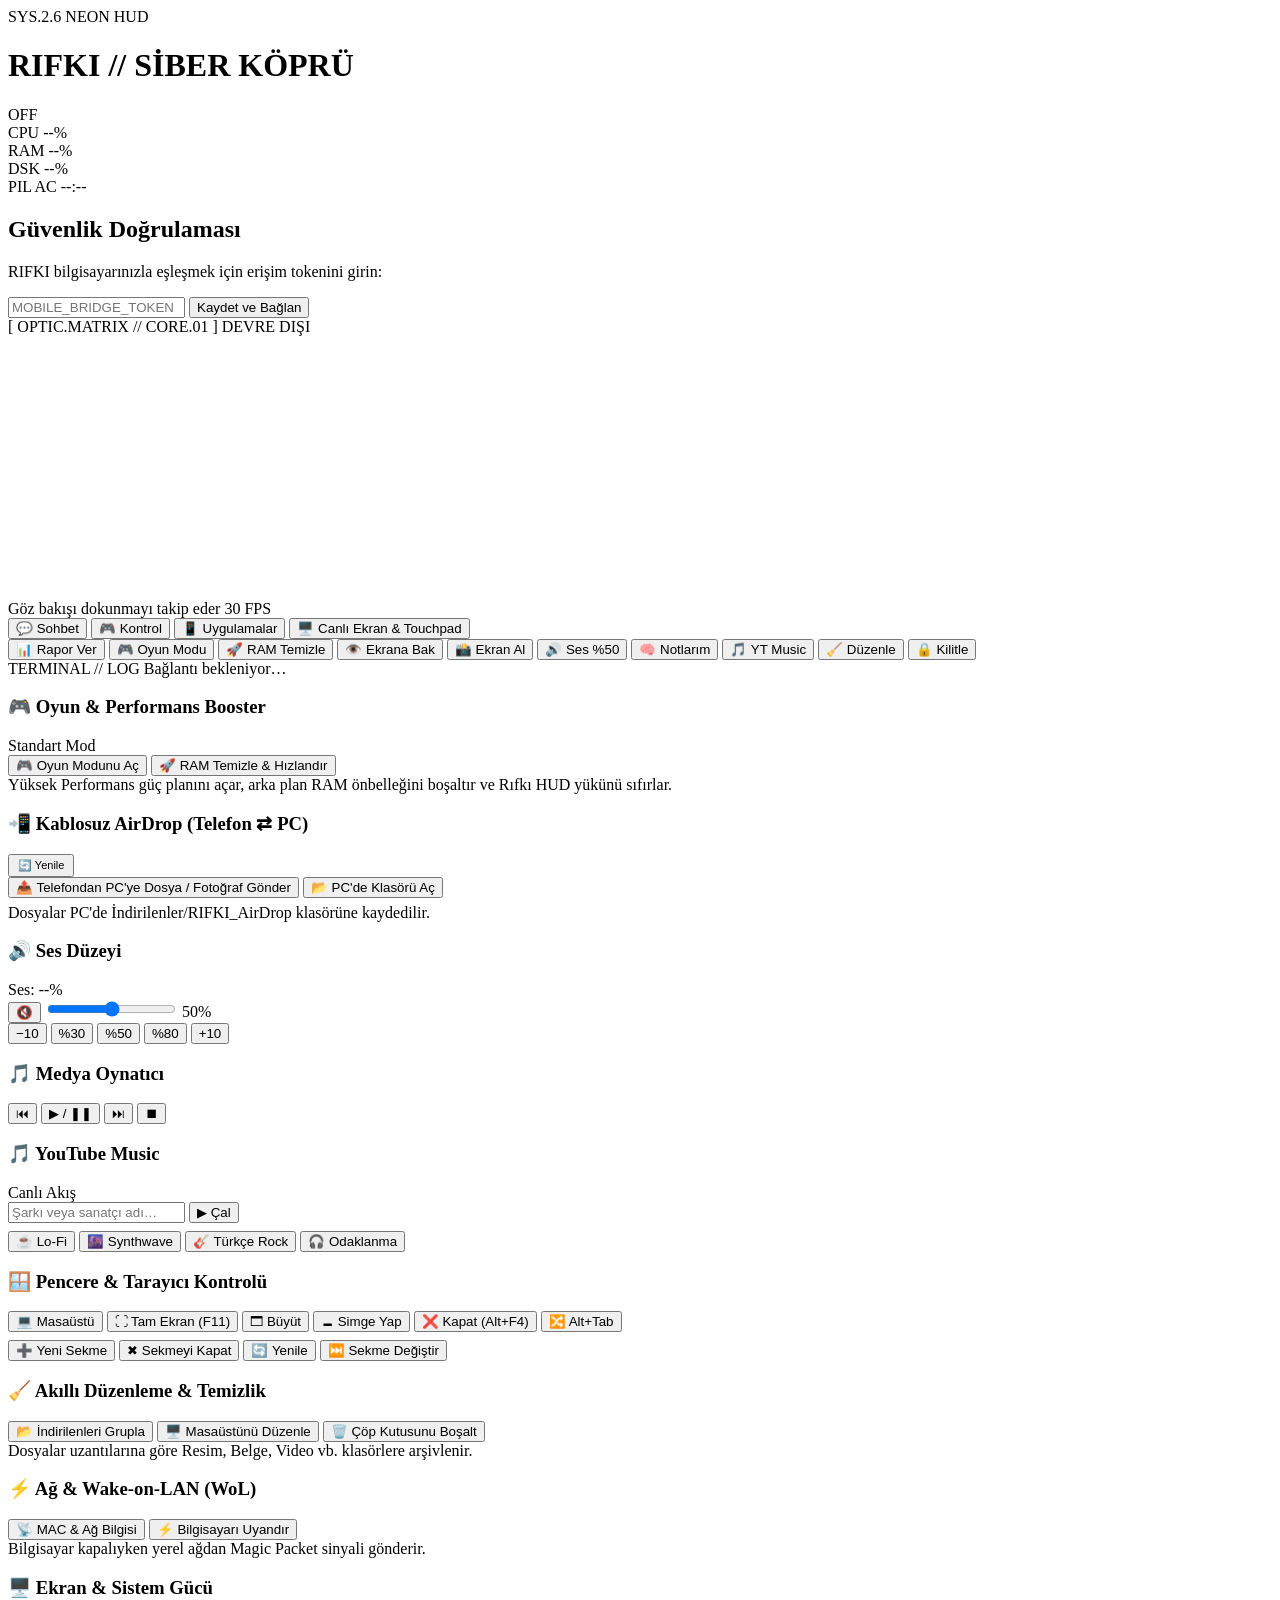
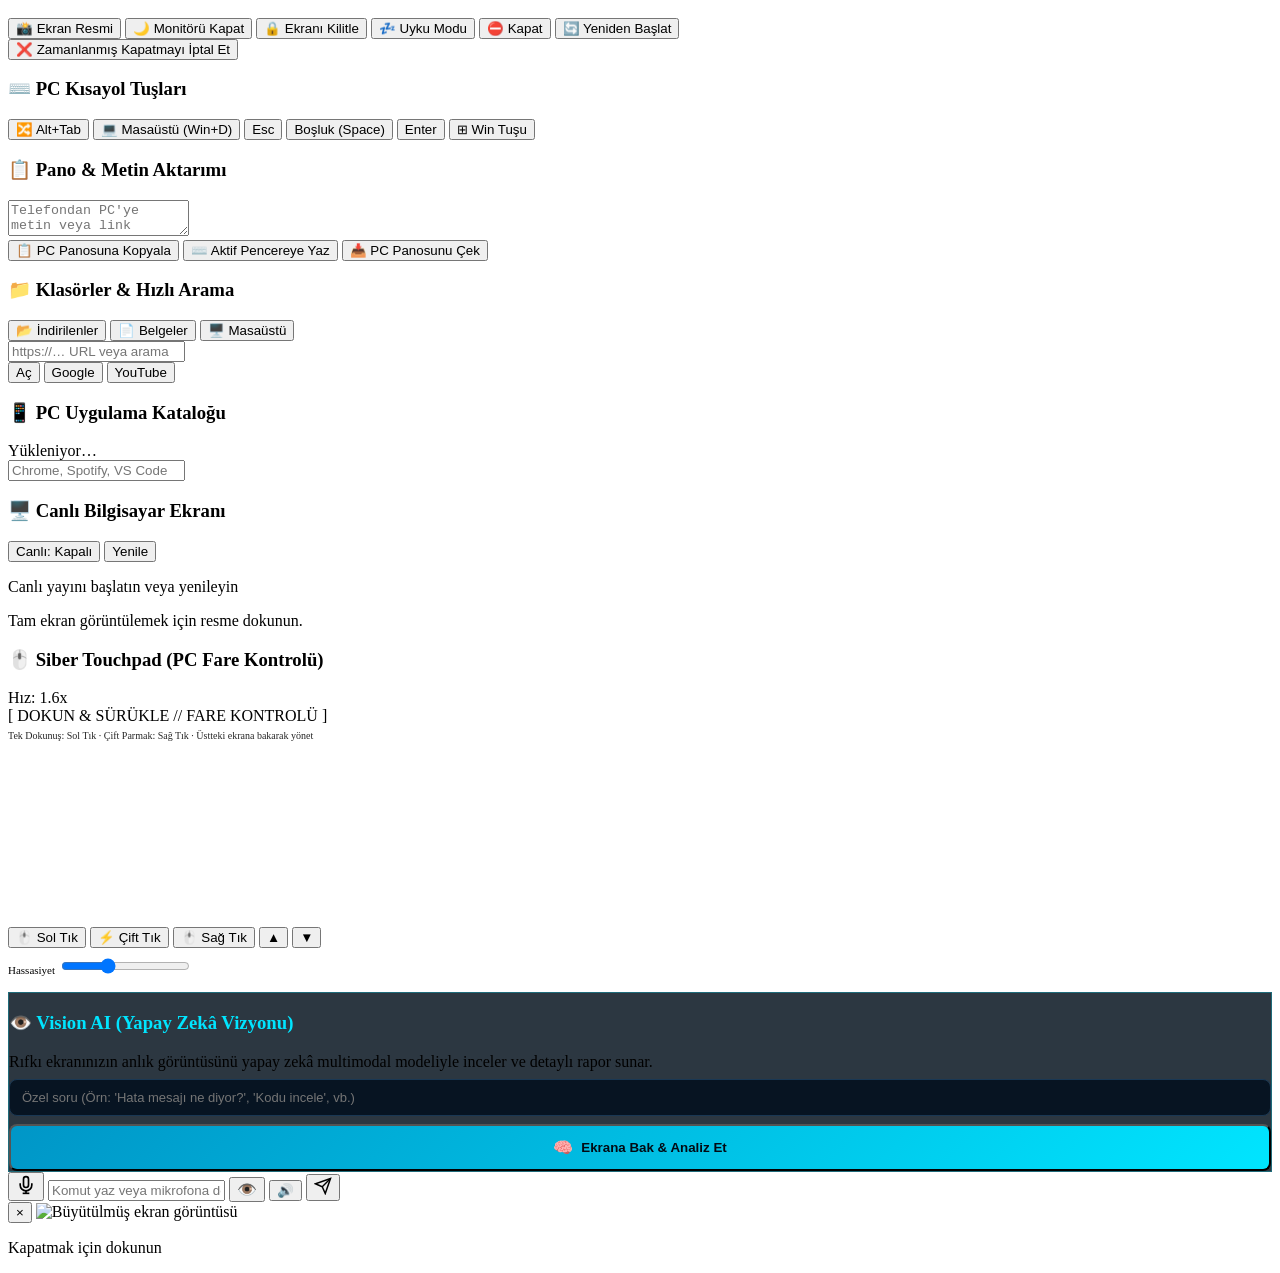
==== bridge/static/index.html @ a4fdba69 "feat(ui): smooth 60fps continuous ascii stream and integrate touchpad under live screen" ====
<!DOCTYPE html>
<html lang="tr">
<head>
  <meta charset="utf-8" />
  <meta name="viewport" content="width=device-width, initial-scale=1, viewport-fit=cover, maximum-scale=1, user-scalable=no" />
  <meta name="theme-color" content="#02060c" />
  <meta name="apple-mobile-web-app-capable" content="yes" />
  <meta name="apple-mobile-web-app-status-bar-style" content="black-translucent" />
  <title>RIFKI Siber Kokpit</title>
  <link rel="stylesheet" href="/static/style.css?v=2.6.0" />
</head>
<body>
  <!-- Top Cockpit Bar -->
  <header class="top-bar">
    <div class="brand">
      <div class="kicker-row">
        <span class="brand-tag">SYS.2.6</span>
        <span class="brand-sub">NEON HUD</span>
      </div>
      <h1 class="brand-title">RIFKI <span>// SİBER KÖPRÜ</span></h1>
    </div>
    <div class="header-right">
      <div id="badge" class="badge off">
        <span class="dot"></span>
        <span class="label">OFF</span>
      </div>
    </div>
  </header>

  <!-- Telemetry Ribbon -->
  <section class="telemetry-bar" id="telemetryBar" aria-label="Sistem Telemetrisi">
    <div class="telem-item" id="telemCpu">
      <span class="telem-label">CPU</span>
      <span class="telem-val" id="cpuVal">--%</span>
      <div class="meter-track"><div class="meter-fill" id="cpuBar" style="width: 0%"></div></div>
    </div>
    <div class="telem-item" id="telemRam">
      <span class="telem-label">RAM</span>
      <span class="telem-val" id="ramVal">--%</span>
      <div class="meter-track"><div class="meter-fill" id="ramBar" style="width: 0%"></div></div>
    </div>
    <div class="telem-item" id="telemDisk">
      <span class="telem-label">DSK</span>
      <span class="telem-val" id="diskVal">--%</span>
      <div class="meter-track"><div class="meter-fill" id="diskBar" style="width: 0%"></div></div>
    </div>
    <div class="telem-item telem-aux">
      <span class="telem-label" id="batLabel">PIL</span>
      <span class="telem-val" id="batVal">AC</span>
      <span class="telem-clock" id="clockVal">--:--</span>
    </div>
  </section>

  <!-- Auth Card (shown only if unauthenticated) -->
  <section id="auth" class="auth-card hidden">
    <div class="auth-box">
      <h2>Güvenlik Doğrulaması</h2>
      <p class="hint">RIFKI bilgisayarınızla eşleşmek için erişim tokenini girin:</p>
      <input id="token" type="password" autocomplete="off" placeholder="MOBILE_BRIDGE_TOKEN" />
      <button id="saveToken" type="button" class="btn-primary">Kaydet ve Bağlan</button>
    </div>
  </section>

  <!-- Interactive ASCII Cyber Eye Reactor -->
  <section class="eye-hero" id="eyeHero" aria-label="Siber Göz Reaktörü">
    <div class="eye-frame">
      <div class="corner-bracket tl"></div>
      <div class="corner-bracket tr"></div>
      <div class="corner-bracket bl"></div>
      <div class="corner-bracket br"></div>
      <div class="eye-header">
        <span class="eye-tag">[ OPTIC.MATRIX // CORE.01 ]</span>
        <span class="eye-status" id="eyeStatus">DEVRE DIŞI</span>
      </div>
      <div class="canvas-wrap">
        <canvas id="eyeCanvas" width="480" height="260"></canvas>
      </div>
      <div class="eye-footer">
        <span class="footer-hint">Göz bakışı dokunmayı takip eder</span>
        <span class="fps-tag" id="fpsTag">30 FPS</span>
      </div>
    </div>
  </section>

  <!-- Cockpit Deck Switcher (Tabs) -->
  <nav class="deck-tabs" role="tablist">
    <button type="button" class="tab active" data-tab="chatDeck" role="tab" aria-selected="true">
      <span class="tab-ico">💬</span> Sohbet
    </button>
    <button type="button" class="tab" data-tab="remoteDeck" role="tab" aria-selected="false">
      <span class="tab-ico">🎮</span> Kontrol
    </button>
    <button type="button" class="tab" data-tab="appsDeck" role="tab" aria-selected="false">
      <span class="tab-ico">📱</span> Uygulamalar
    </button>
    <button type="button" class="tab" data-tab="visionDeck" role="tab" aria-selected="false">
      <span class="tab-ico">🖥️</span> Canlı Ekran & Touchpad
    </button>
  </nav>

  <!-- Main Decks -->
  <main class="deck-content">
    <!-- TAB 1: SOHBET & TERMINAL -->
    <section id="chatDeck" class="deck-pane active" role="tabpanel">
      <!-- Quick Chips -->
      <div class="quick-chips">
        <button type="button" class="chip" data-cmd="durum raporu ver">📊 Rapor Ver</button>
        <button type="button" class="chip" data-cmd="oyun moduna geç">🎮 Oyun Modu</button>
        <button type="button" class="chip" data-cmd="ram temizle">🚀 RAM Temizle</button>
        <button type="button" class="chip" data-cmd="ekrana bak">👁️ Ekrana Bak</button>
        <button type="button" class="chip" data-cmd="ekran görüntüsü al">📸 Ekran Al</button>
        <button type="button" class="chip" data-cmd="sesi yüzde elli yap">🔊 Ses %50</button>
        <button type="button" class="chip" data-cmd="hafızandaki notları listele">🧠 Notlarım</button>
        <button type="button" class="chip" data-cmd="youtube music lofi hip hop çal">🎵 YT Music</button>
        <button type="button" class="chip" data-cmd="indirilenler klasörünü düzenle">🧹 Düzenle</button>
        <button type="button" class="chip" data-cmd="ekranı kilitle">🔒 Kilitle</button>
      </div>

      <div class="terminal-card">
        <div class="term-head">
          <span class="term-title">TERMINAL // LOG</span>
          <span class="status-line" id="meta">Bağlantı bekleniyor…</span>
        </div>
        <div id="log" class="log" aria-live="polite"></div>
      </div>
    </section>

    <!-- TAB 2: UZAKTAN KONTROL & DONANIM -->
    <section id="remoteDeck" class="deck-pane" role="tabpanel">
      <!-- Oyun & Performans Booster -->
      <div class="card" style="border-color: rgba(61, 255, 176, 0.35);">
        <div class="card-head">
          <h3>🎮 Oyun & Performans Booster</h3>
          <span class="pill" id="gameModePill">Standart Mod</span>
        </div>
        <div class="btn-row wrap">
          <button type="button" class="btn-sub primary" id="btnGameModeToggle">🎮 Oyun Modunu Aç</button>
          <button type="button" class="btn-sub" id="btnRamBoost">🚀 RAM Temizle & Hızlandır</button>
        </div>
        <div class="card-hint">Yüksek Performans güç planını açar, arka plan RAM önbelleğini boşaltır ve Rıfkı HUD yükünü sıfırlar.</div>
      </div>



      <!-- Kablosuz AirDrop (Telefon ⇄ PC Dosya Aktarımı) -->
      <div class="card">
        <div class="card-head">
          <h3>📲 Kablosuz AirDrop (Telefon ⇄ PC)</h3>
          <button type="button" class="btn-ghost" id="btnRefreshAirdrop" style="padding:3px 8px; font-size:11px;">🔄 Yenile</button>
        </div>
        <input type="file" id="airdropInput" multiple hidden />
        <div class="btn-row wrap">
          <button type="button" class="btn-sub primary" id="btnPickAirdrop">📤 Telefondan PC'ye Dosya / Fotoğraf Gönder</button>
          <button type="button" class="btn-sub" data-action="open_folder" data-param="folder:airdrop">📂 PC'de Klasörü Aç</button>
        </div>
        <div id="airdropStatus" class="card-hint" style="margin-top:6px;">Dosyalar PC'de İndirilenler/RIFKI_AirDrop klasörüne kaydedilir.</div>
        <ul id="airdropList" class="airdrop-list"></ul>
      </div>

      <!-- Ses Kontrolü -->
      <div class="card">
        <div class="card-head">
          <h3>🔊 Ses Düzeyi</h3>
          <span class="pill" id="volPill">Ses: --%</span>
        </div>
        <div class="slider-row">
          <button type="button" class="btn-icon" id="btnMuteToggle" title="Sessiz">🔇</button>
          <input type="range" id="volSlider" min="0" max="100" value="50" class="cyber-slider" />
          <span class="slider-val" id="volSliderVal">50%</span>
        </div>
        <div class="btn-row">
          <button type="button" class="btn-sub" data-action="volume_down" data-param="delta:10">−10</button>
          <button type="button" class="btn-sub" data-action="set_volume" data-param="level:30">%30</button>
          <button type="button" class="btn-sub" data-action="set_volume" data-param="level:50">%50</button>
          <button type="button" class="btn-sub" data-action="set_volume" data-param="level:80">%80</button>
          <button type="button" class="btn-sub" data-action="volume_up" data-param="delta:10">+10</button>
        </div>
      </div>

      <!-- Medya Oynatıcı -->
      <div class="card">
        <div class="card-head">
          <h3>🎵 Medya Oynatıcı</h3>
        </div>
        <div class="media-grid">
          <button type="button" class="btn-media" data-action="media_prev" title="Önceki">⏮</button>
          <button type="button" class="btn-media primary" data-action="media_play_pause" title="Oynat / Duraklat">▶ / ❚❚</button>
          <button type="button" class="btn-media" data-action="media_next" title="Sonraki">⏭</button>
          <button type="button" class="btn-media" data-action="media_stop" title="Durdur">⏹</button>
        </div>
      </div>

      <!-- YouTube Music -->
      <div class="card">
        <div class="card-head">
          <h3>🎵 YouTube Music</h3>
          <span class="pill">Canlı Akış</span>
        </div>
        <form id="ytMusicForm" class="url-form">
          <input id="ytMusicInput" type="text" placeholder="Şarkı veya sanatçı adı…" autocomplete="off" />
          <button type="submit" class="btn-sub primary">▶ Çal</button>
        </form>
        <div class="btn-row wrap" style="margin-top: 8px;">
          <button type="button" class="btn-sub" data-action="play_youtube_music" data-param="query:lofi hip hop">☕ Lo-Fi</button>
          <button type="button" class="btn-sub" data-action="play_youtube_music" data-param="query:synthwave radio">🌆 Synthwave</button>
          <button type="button" class="btn-sub" data-action="play_youtube_music" data-param="query:turkce rock">🎸 Türkçe Rock</button>
          <button type="button" class="btn-sub" data-action="play_youtube_music" data-param="query:deep focus work">🎧 Odaklanma</button>
        </div>
      </div>

      <!-- Masaüstü & Pencere Yönetimi -->
      <div class="card">
        <div class="card-head">
          <h3>🪟 Pencere & Tarayıcı Kontrolü</h3>
        </div>
        <div class="key-grid">
          <button type="button" class="btn-key" data-action="control_window" data-param="cmd:show_desktop">💻 Masaüstü</button>
          <button type="button" class="btn-key" data-action="control_window" data-param="cmd:fullscreen">⛶ Tam Ekran (F11)</button>
          <button type="button" class="btn-key" data-action="control_window" data-param="cmd:maximize">🗖 Büyüt</button>
          <button type="button" class="btn-key" data-action="control_window" data-param="cmd:minimize">🗕 Simge Yap</button>
          <button type="button" class="btn-key" data-action="control_window" data-param="cmd:close">❌ Kapat (Alt+F4)</button>
          <button type="button" class="btn-key" data-action="press_key" data-param="key:alt_tab">🔀 Alt+Tab</button>
        </div>
        <div class="btn-row wrap" style="margin-top: 8px;">
          <button type="button" class="btn-sub" data-action="browser_tab" data-param="cmd:new_tab">➕ Yeni Sekme</button>
          <button type="button" class="btn-sub" data-action="browser_tab" data-param="cmd:close_tab">✖ Sekmeyi Kapat</button>
          <button type="button" class="btn-sub" data-action="browser_tab" data-param="cmd:refresh">🔄 Yenile</button>
          <button type="button" class="btn-sub" data-action="browser_tab" data-param="cmd:next_tab">⏭️ Sekme Değiştir</button>
        </div>
      </div>

      <!-- Akıllı Temizlik & Düzenleme -->
      <div class="card">
        <div class="card-head">
          <h3>🧹 Akıllı Düzenleme & Temizlik</h3>
        </div>
        <div class="btn-row wrap">
          <button type="button" class="btn-sub" data-action="organize_folder" data-param="folder:downloads" data-confirm="?ndirilenler klas?r?ndeki dosyalar t?rlerine g?re alt klas?rlere ta??ns?n m??">📂 İndirilenleri Grupla</button>
          <button type="button" class="btn-sub" data-action="organize_folder" data-param="folder:desktop" data-confirm="Masa?st?ndeki dosyalar t?rlerine g?re alt klas?rlere ta??ns?n m??">🖥️ Masaüstünü Düzenle</button>
          <button type="button" class="btn-sub danger" data-action="empty_recycle_bin" data-confirm="Geri Dönüşüm Kutusu kalıcı olarak boşaltılsın mı?">🗑️ Çöp Kutusunu Boşalt</button>
        </div>
        <div class="card-hint">Dosyalar uzantılarına göre Resim, Belge, Video vb. klasörlere arşivlenir.</div>
      </div>

      <!-- Ağ & Wake-on-LAN -->
      <div class="card">
        <div class="card-head">
          <h3>⚡ Ağ & Wake-on-LAN (WoL)</h3>
        </div>
        <div class="btn-row wrap">
          <button type="button" class="btn-sub" data-action="wol_info">📡 MAC & Ağ Bilgisi</button>
          <button type="button" class="btn-sub primary" data-action="wake_device" data-param="target:pc">⚡ Bilgisayarı Uyandır</button>
        </div>
        <div class="card-hint">Bilgisayar kapalıyken yerel ağdan Magic Packet sinyali gönderir.</div>
      </div>

      <!-- Ekran ve Sistem Güç -->
      <div class="card">
        <div class="card-head">
          <h3>🖥️ Ekran & Sistem Gücü</h3>
        </div>
        <div class="grid-actions">
          <button type="button" class="btn-action" id="btnShotDirect">
            <span class="ico">📸</span> Ekran Resmi
          </button>
          <button type="button" class="btn-action" data-action="display_off">
            <span class="ico">🌙</span> Monitörü Kapat
          </button>
          <button type="button" class="btn-action" data-action="lock">
            <span class="ico">🔒</span> Ekranı Kilitle
          </button>
          <button type="button" class="btn-action warn" data-action="sleep" data-confirm="Bilgisayar uyku moduna alınsın mı?">
            <span class="ico">💤</span> Uyku Modu
          </button>
          <button type="button" class="btn-action danger" data-action="shutdown" data-confirm="Bilgisayar 5 saniye içinde kapatılsın mı?">
            <span class="ico">⛔</span> Kapat
          </button>
          <button type="button" class="btn-action warn" data-action="restart" data-confirm="Bilgisayar yeniden başlatılsın mı?">
            <span class="ico">🔄</span> Yeniden Başlat
          </button>
        </div>
        <div class="btn-row single">
          <button type="button" class="btn-ghost" data-action="cancel_shutdown">❌ Zamanlanmış Kapatmayı İptal Et</button>
        </div>
      </div>

      <!-- Hızlı Klavye Tuşları -->
      <div class="card">
        <div class="card-head">
          <h3>⌨️ PC Kısayol Tuşları</h3>
        </div>
        <div class="key-grid">
          <button type="button" class="btn-key" data-action="press_key" data-param="key:alt_tab">🔀 Alt+Tab</button>
          <button type="button" class="btn-key" data-action="press_key" data-param="key:win_d">💻 Masaüstü (Win+D)</button>
          <button type="button" class="btn-key" data-action="press_key" data-param="key:esc">Esc</button>
          <button type="button" class="btn-key" data-action="press_key" data-param="key:space">Boşluk (Space)</button>
          <button type="button" class="btn-key" data-action="press_key" data-param="key:enter">Enter</button>
          <button type="button" class="btn-key" data-action="press_key" data-param="key:win">⊞ Win Tuşu</button>
        </div>
      </div>

      <!-- Pano & Metin Gönderimi -->
      <div class="card">
        <div class="card-head">
          <h3>📋 Pano & Metin Aktarımı</h3>
        </div>
        <div class="clip-box">
          <textarea id="clipInput" rows="2" placeholder="Telefondan PC'ye metin veya link yapıştır..."></textarea>
          <div class="btn-row">
            <button type="button" class="btn-sub" id="btnSendClipboard">📋 PC Panosuna Kopyala</button>
            <button type="button" class="btn-sub primary" id="btnTypeToPc">⌨️ Aktif Pencereye Yaz</button>
            <button type="button" class="btn-sub" id="btnGetClipboard">📥 PC Panosunu Çek</button>
          </div>
        </div>
      </div>

      <!-- Klasörler ve Arama -->
      <div class="card">
        <div class="card-head">
          <h3>📁 Klasörler & Hızlı Arama</h3>
        </div>
        <div class="btn-row wrap">
          <button type="button" class="btn-sub" data-action="open_folder" data-param="folder:downloads">📂 İndirilenler</button>
          <button type="button" class="btn-sub" data-action="open_folder" data-param="folder:documents">📄 Belgeler</button>
          <button type="button" class="btn-sub" data-action="open_folder" data-param="folder:desktop">🖥️ Masaüstü</button>
        </div>
        <form id="urlForm" class="url-form">
          <input id="urlInput" type="text" placeholder="https://… URL veya arama" autocomplete="off" />
          <div class="url-btn-group">
            <button type="submit" class="btn-sub primary">Aç</button>
            <button type="button" id="btnSearchGoogle" class="btn-sub">Google</button>
            <button type="button" id="btnSearchYoutube" class="btn-sub">YouTube</button>
          </div>
        </form>
      </div>
    </section>

    <!-- TAB 3: UYGULAMALAR -->
    <section id="appsDeck" class="deck-pane" role="tabpanel">
      <div class="card">
        <div class="card-head">
          <h3>📱 PC Uygulama Kataloğu</h3>
          <span class="meta" id="appsMeta">Yükleniyor…</span>
        </div>
        <div class="search-wrap">
          <input id="appSearch" type="search" enterkeyhint="search" placeholder="Chrome, Spotify, VS Code, Steam…" autocomplete="off" />
        </div>
        <ul id="appsList" class="apps-list"></ul>
      </div>
    </section>

    <!-- TAB 4: CANLI EKRAN -->
    <section id="visionDeck" class="deck-pane" role="tabpanel">
      <div class="card">
        <div class="card-head">
          <h3>🖥️ Canlı Bilgisayar Ekranı</h3>
          <div class="live-tools">
            <button type="button" id="btnLiveToggle" class="btn-ghost">Canlı: Kapalı</button>
            <button type="button" id="btnLiveRefresh" class="btn-ghost">Yenile</button>
          </div>
        </div>
        <div class="live-frame">
          <img id="liveImg" alt="PC ekranı" hidden />
          <p class="live-empty" id="liveEmpty">Canlı yayını başlatın veya yenileyin</p>
        </div>
        <p class="card-hint">Tam ekran görüntülemek için resme dokunun.</p>
      </div>

      <!-- Canlı Siber Touchpad (Canlı Ekran Altında Birlikte Kontrol) -->
      <div class="card" style="margin-top: 12px; border-color: rgba(61, 240, 255, 0.45);">
        <div class="card-head">
          <h3>🖱️ Siber Touchpad (PC Fare Kontrolü)</h3>
          <span class="pill" id="touchSensLabel">Hız: 1.6x</span>
        </div>
        <div class="touchpad-surface" id="touchpadSurface" style="min-height: 220px;">
          <div class="touchpad-crosshair">
            [ DOKUN & SÜRÜKLE // FARE KONTROLÜ ]<br/>
            <span style="font-size:10px; opacity:0.85;">Tek Dokunuş: Sol Tık · Çift Parmak: Sağ Tık · Üstteki ekrana bakarak yönet</span>
          </div>
          <div class="touchpad-dot" id="touchpadDot"></div>
        </div>
        <div class="btn-row">
          <button type="button" class="btn-sub primary" data-action="mouse_click" data-param="button:left">🖱️ Sol Tık</button>
          <button type="button" class="btn-sub" data-action="mouse_click" data-param="button:double">⚡ Çift Tık</button>
          <button type="button" class="btn-sub" data-action="mouse_click" data-param="button:right">🖱️ Sağ Tık</button>
          <button type="button" class="btn-sub" data-action="mouse_scroll" data-param="dy:3" title="Yukarı Kaydır">▲</button>
          <button type="button" class="btn-sub" data-action="mouse_scroll" data-param="dy:-3" title="Aşağı Kaydır">▼</button>
        </div>
        <div class="slider-row" style="margin-top:8px;">
          <span style="font-size:11px; color:var(--muted);">Hassasiyet</span>
          <input type="range" id="touchSensSlider" min="6" max="35" value="16" class="cyber-slider" />
        </div>
      </div>

      <!-- Vision AI Analiz Kartı -->
      <div class="card" style="margin-top: 14px; border: 1px solid rgba(0, 229, 255, 0.3); background: rgba(8, 20, 32, 0.85);">
        <div class="card-head">
          <h3 style="color: #00e5ff;">👁️ Vision AI (Yapay Zekâ Vizyonu)</h3>
        </div>
        <p class="card-hint" style="margin-top: 0; margin-bottom: 8px;">Rıfkı ekranınızın anlık görüntüsünü yapay zekâ multimodal modeliyle inceler ve detaylı rapor sunar.</p>
        <div style="display:flex; flex-direction:column; gap:8px;">
          <input type="text" id="visionQuestion" placeholder="Özel soru (Örn: 'Hata mesajı ne diyor?', 'Kodu incele', vb.)" style="background:#071422; border:1px solid #1a3854; border-radius:8px; padding:10px 12px; color:#e0f7fa; font-size:13px; outline:none;" />
          <button type="button" id="btnRunVision" class="btn-action" style="background: linear-gradient(135deg, #0096c7, #00e5ff); color: #020b14; font-weight: bold; padding: 12px; border-radius: 8px; justify-content: center; display: flex; align-items: center; gap: 8px;">
            <span style="font-size:16px;">🧠</span> <span>Ekrana Bak & Analiz Et</span>
          </button>
        </div>
        <div id="visionResult" style="display: none; margin-top: 12px; background: #050d18; border: 1px solid #102a43; border-radius: 8px; padding: 12px; font-size: 13px; line-height: 1.5; color: #b2ebf2; white-space: pre-wrap;"></div>
      </div>
    </section>
  </main>

  <!-- Bottom Fixed Command Bar (Composer + Web Speech Mic) -->
  <footer class="composer-dock">
    <form id="cmdForm" class="composer">
      <!-- Voice Mic Button -->
      <button type="button" id="btnMic" class="btn-mic" title="Sesli Konuş (Mikrofon)" aria-label="Sesli Konuş">
        <span class="mic-wave"></span>
        <svg viewBox="0 0 24 24" width="20" height="20" fill="none" stroke="currentColor" stroke-width="2">
          <path d="M12 2a3 3 0 0 0-3 3v7a3 3 0 0 0 6 0V5a3 3 0 0 0-3-3z"/>
          <path d="M19 10v2a7 7 0 0 1-14 0v-2"/>
          <line x1="12" y1="19" x2="12" y2="22"/>
          <line x1="8" y1="22" x2="16" y2="22"/>
        </svg>
      </button>

      <!-- Text Input -->
      <input id="cmd" type="text" enterkeyhint="send" autocomplete="off" placeholder="Komut yaz veya mikrofona dokun…" />

      <!-- Vision AI Quick Button -->
      <button type="button" id="btnVisionQuick" class="btn-tts" title="Ekrana Bak (Vision AI)" aria-label="Vision AI" style="font-size:16px;">
        👁️
      </button>

      <!-- TTS Speech Feedback Toggle -->
      <button type="button" id="btnTtsToggle" class="btn-tts active" title="Telefonda sesli yanıt oku" aria-label="Sesli Yanıt">
        🔊
      </button>

      <!-- Send Button -->
      <button type="submit" id="send" class="btn-send" title="Gönder">
        <svg viewBox="0 0 24 24" width="18" height="18" fill="none" stroke="currentColor" stroke-width="2">
          <path d="M22 2 11 13"/>
          <path d="M22 2 15 22 11 13 2 9z"/>
        </svg>
      </button>
    </form>
  </footer>

  <!-- Lightbox Modal for Screenshots -->
  <div id="lightbox" class="lightbox hidden" role="dialog" aria-modal="true" aria-label="Ekran görüntüsü">
    <button type="button" id="lightboxClose" class="lightbox-close" aria-label="Kapat">×</button>
    <img id="lightboxImg" alt="Büyütülmüş ekran görüntüsü" />
    <p class="lightbox-hint">Kapatmak için dokunun</p>
  </div>

  <script src="/static/app.js?v=2.6.0"></script>
</body>
</html>
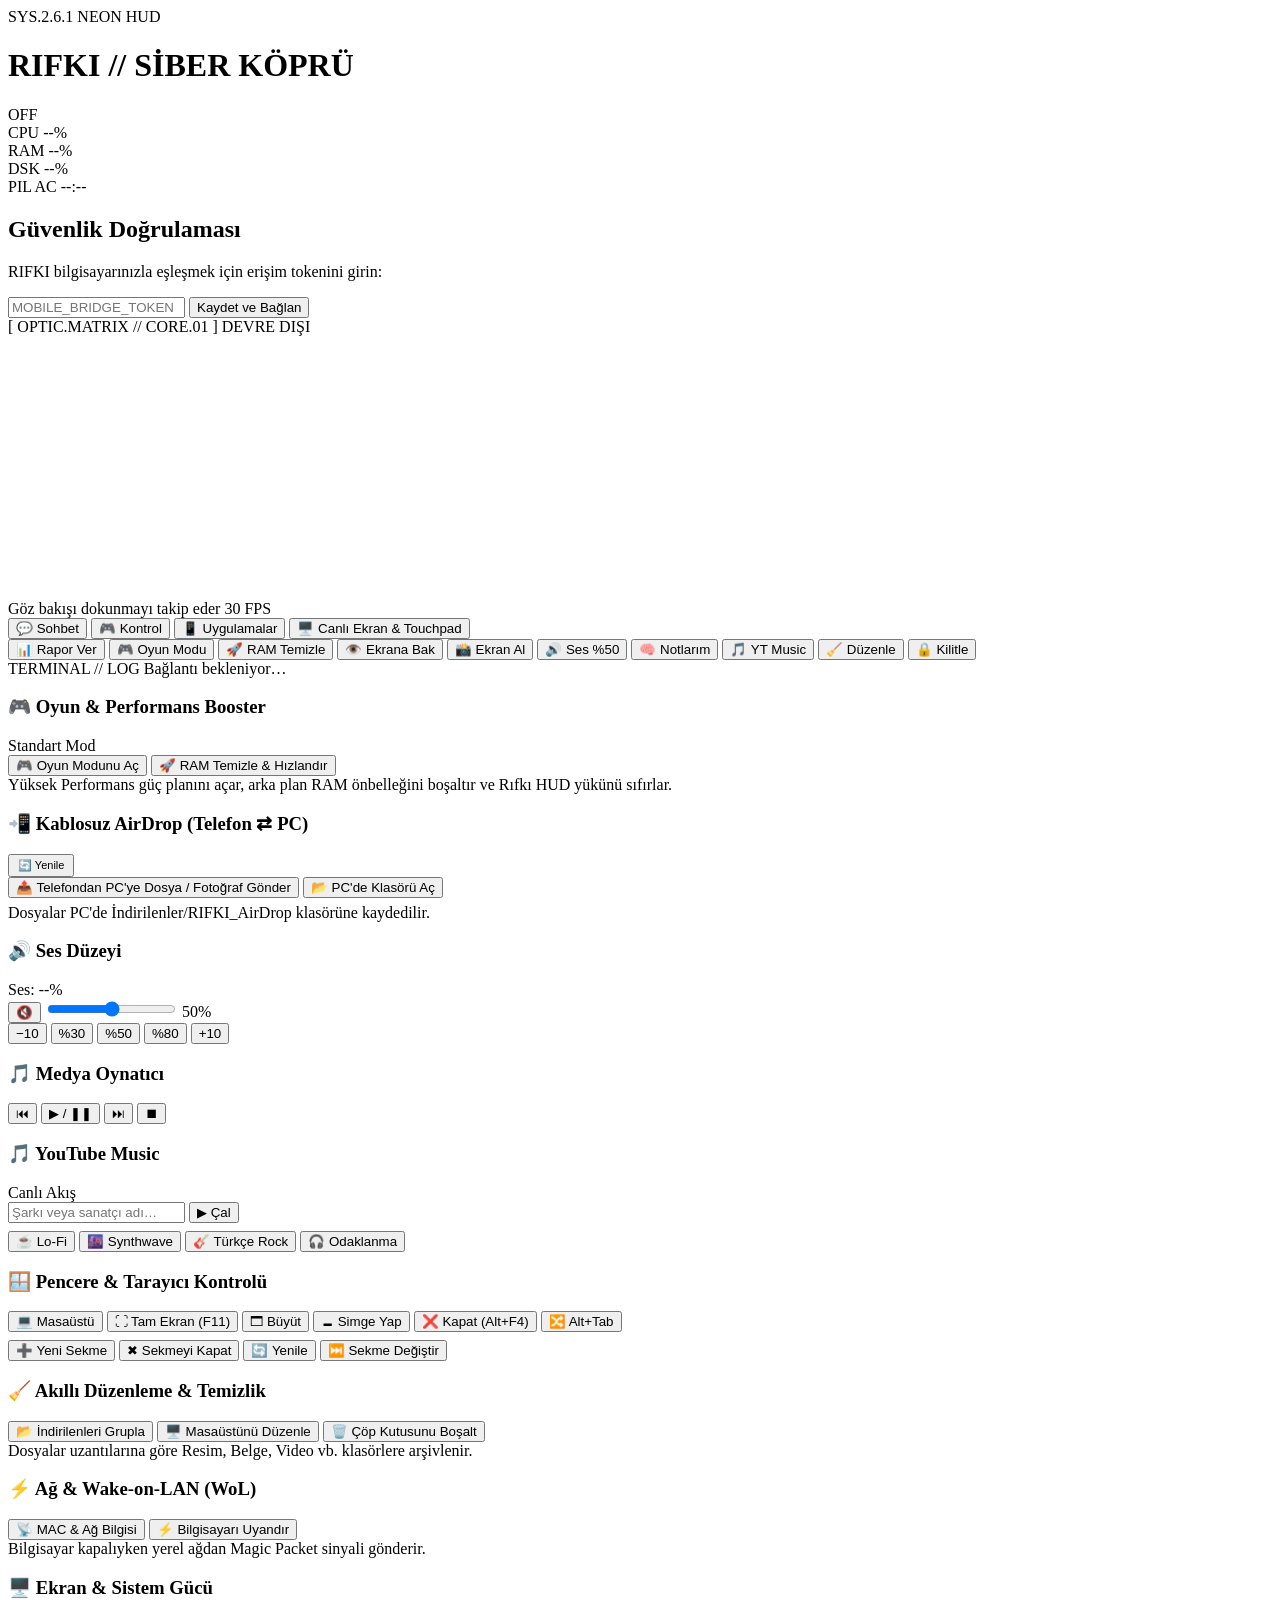
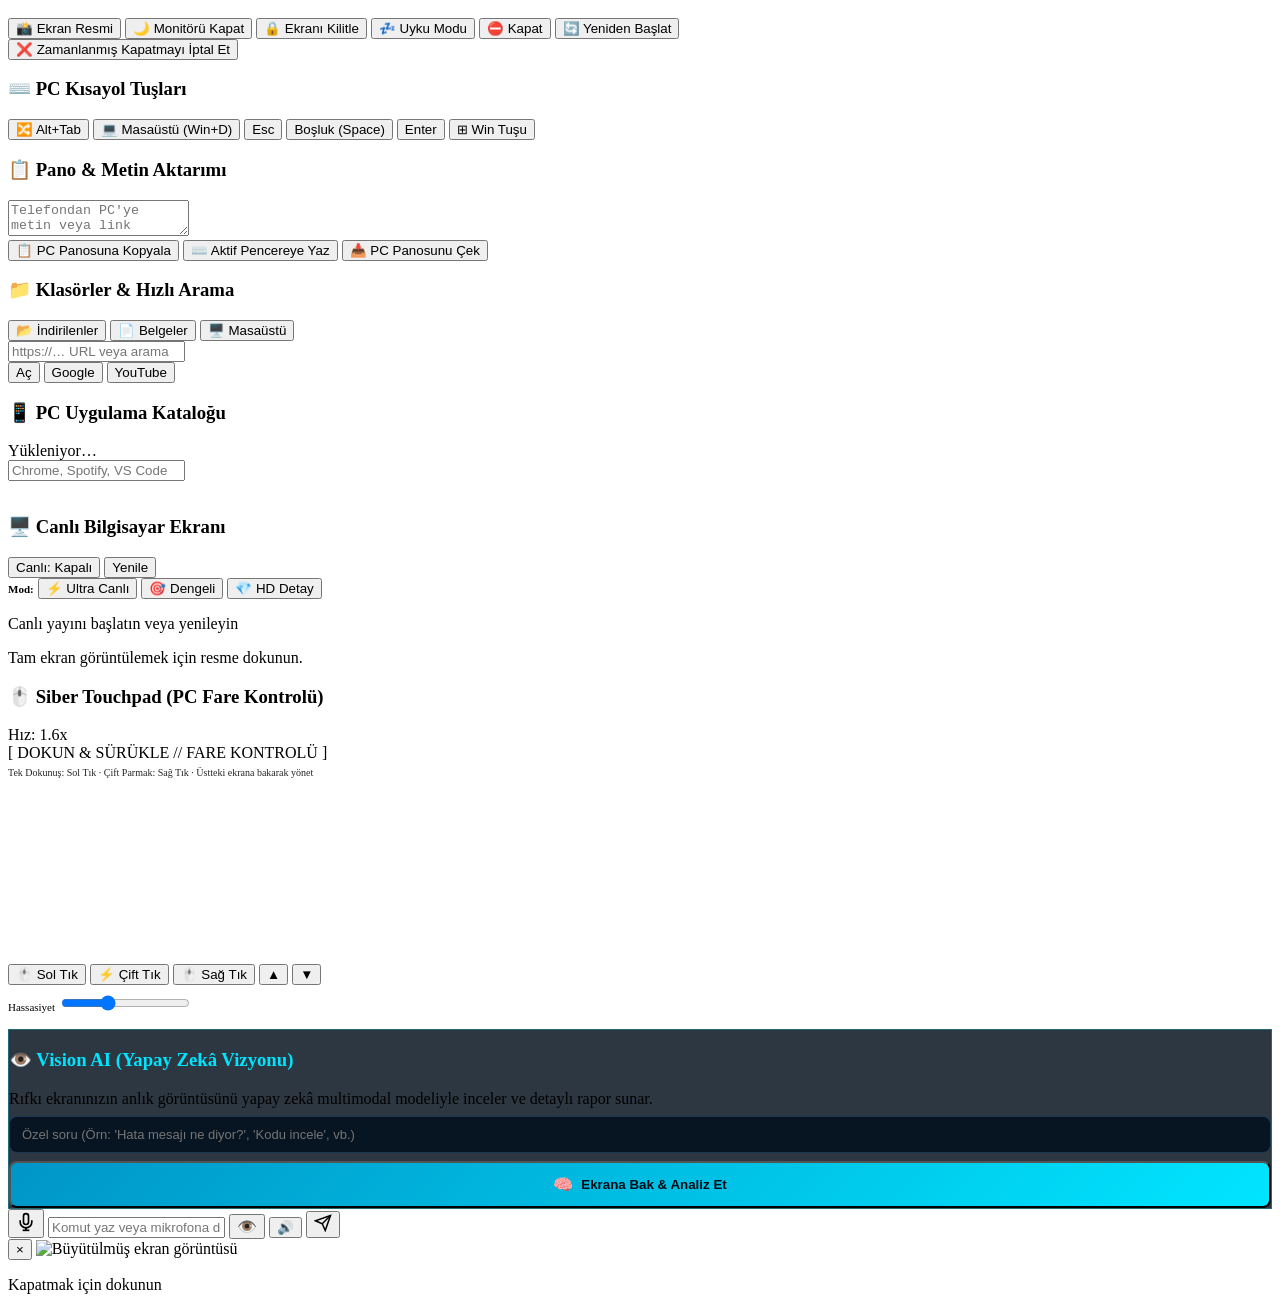
==== commit 72855636: "feat(vision): ultra-low latency realtime screen streaming engine (~20 FPS, 50ms) with zero-leak blob" ====
--- a/bridge/static/index.html
+++ b/bridge/static/index.html
@@ -7,14 +7,14 @@
   <meta name="apple-mobile-web-app-capable" content="yes" />
   <meta name="apple-mobile-web-app-status-bar-style" content="black-translucent" />
   <title>RIFKI Siber Kokpit</title>
-  <link rel="stylesheet" href="/static/style.css?v=2.6.0" />
+  <link rel="stylesheet" href="/static/style.css?v=2.6.1" />
 </head>
 <body>
   <!-- Top Cockpit Bar -->
   <header class="top-bar">
     <div class="brand">
       <div class="kicker-row">
-        <span class="brand-tag">SYS.2.6</span>
+        <span class="brand-tag">SYS.2.6.1</span>
         <span class="brand-sub">NEON HUD</span>
       </div>
       <h1 class="brand-title">RIFKI <span>// SİBER KÖPRÜ</span></h1>
@@ -353,11 +353,20 @@
     <section id="visionDeck" class="deck-pane" role="tabpanel">
       <div class="card">
         <div class="card-head">
-          <h3>🖥️ Canlı Bilgisayar Ekranı</h3>
+          <div style="display:flex; align-items:center; gap:8px;">
+            <h3>🖥️ Canlı Bilgisayar Ekranı</h3>
+            <span class="pill" id="liveFpsBadge" style="display:none; font-size:10px; font-weight:700; color:var(--accent); border-color:var(--accent);">⚡ 0 FPS</span>
+          </div>
           <div class="live-tools">
             <button type="button" id="btnLiveToggle" class="btn-ghost">Canlı: Kapalı</button>
             <button type="button" id="btnLiveRefresh" class="btn-ghost">Yenile</button>
           </div>
+        </div>
+        <div class="live-mode-row">
+          <span style="font-size:11px; color:var(--muted); font-weight:600;">Mod:</span>
+          <button type="button" class="btn-sub active" id="btnModeUltra" title="Minimum gecikme, tam canlı gibi akıcı ekran (~20 FPS, 50ms)">⚡ Ultra Canlı</button>
+          <button type="button" class="btn-sub" id="btnModeBalanced" title="Dengeli hız ve kalite (~10 FPS)">🎯 Dengeli</button>
+          <button type="button" class="btn-sub" id="btnModeHd" title="Yüksek çözünürlük net görüntü (3 FPS)">💎 HD Detay</button>
         </div>
         <div class="live-frame">
           <img id="liveImg" alt="PC ekranı" hidden />
@@ -453,6 +462,6 @@
     <p class="lightbox-hint">Kapatmak için dokunun</p>
   </div>
 
-  <script src="/static/app.js?v=2.6.0"></script>
+  <script src="/static/app.js?v=2.6.1"></script>
 </body>
 </html>
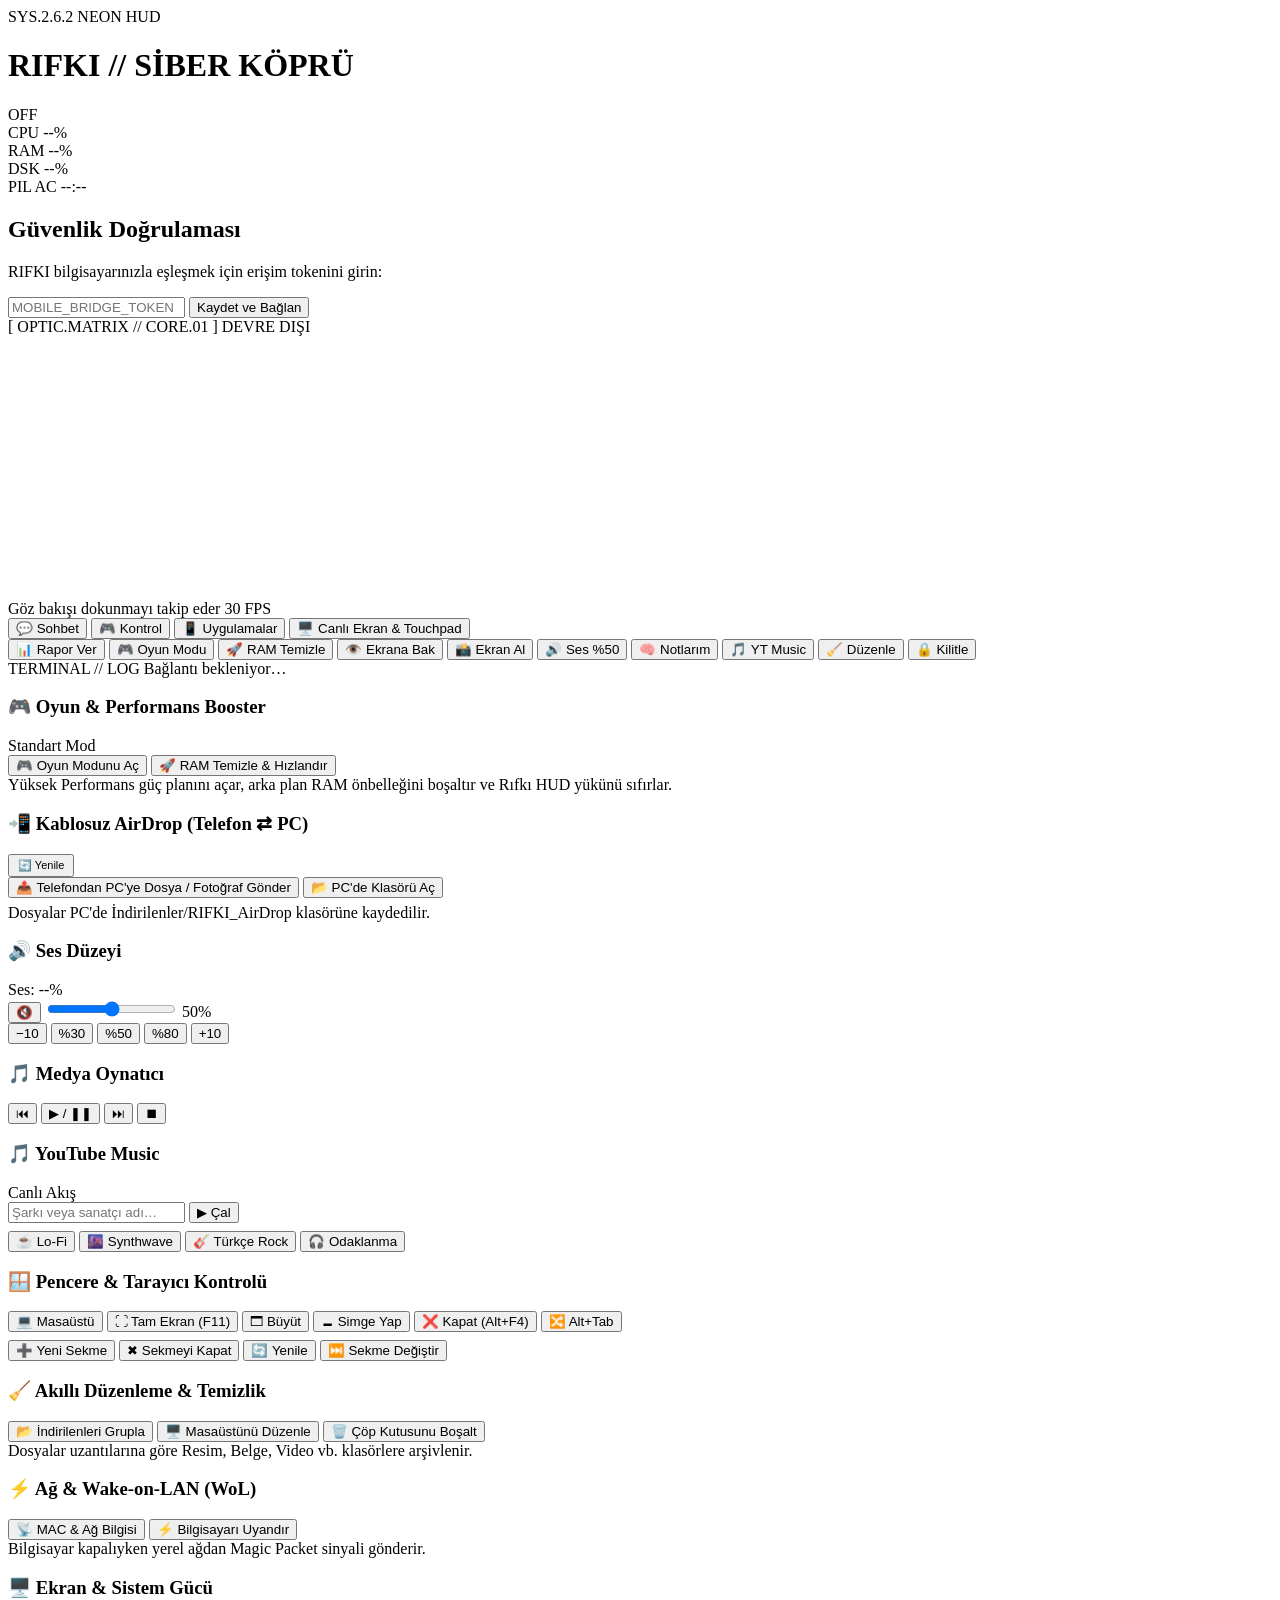
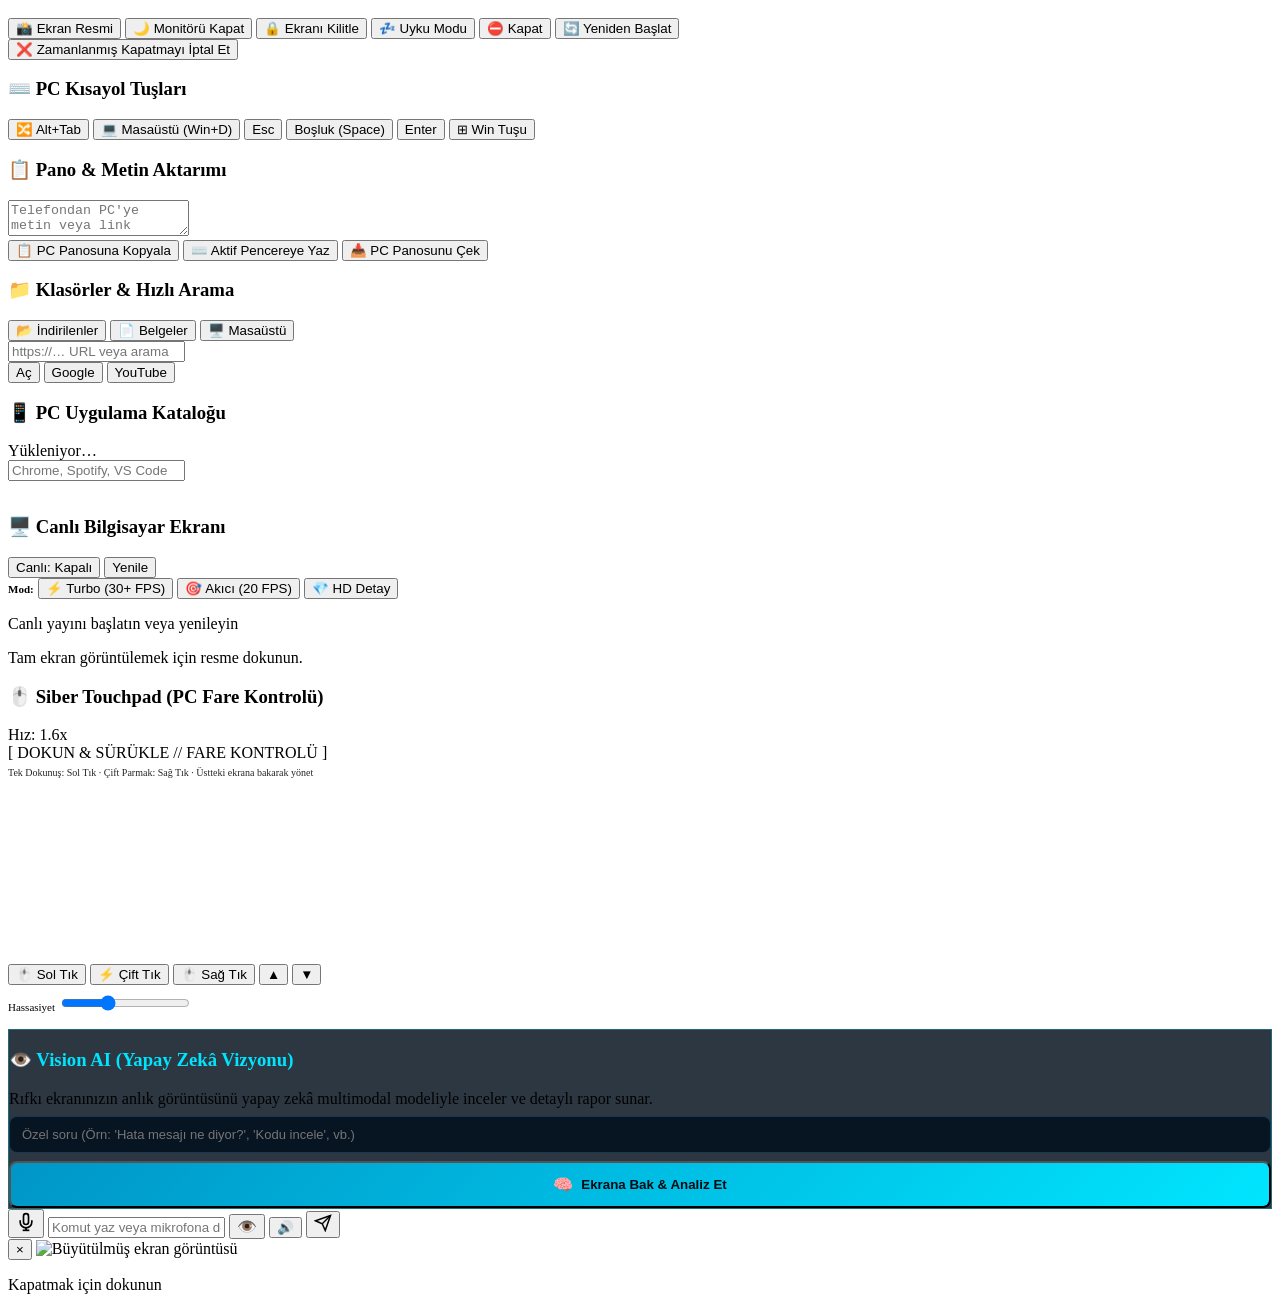
==== commit 75f10383: "feat(vision): turbo 30+ FPS hardware-accelerated WebSocket binary screen streaming with FastGDIGrabb" ====
--- a/bridge/static/index.html
+++ b/bridge/static/index.html
@@ -7,14 +7,14 @@
   <meta name="apple-mobile-web-app-capable" content="yes" />
   <meta name="apple-mobile-web-app-status-bar-style" content="black-translucent" />
   <title>RIFKI Siber Kokpit</title>
-  <link rel="stylesheet" href="/static/style.css?v=2.6.1" />
+  <link rel="stylesheet" href="/static/style.css?v=2.6.2" />
 </head>
 <body>
   <!-- Top Cockpit Bar -->
   <header class="top-bar">
     <div class="brand">
       <div class="kicker-row">
-        <span class="brand-tag">SYS.2.6.1</span>
+        <span class="brand-tag">SYS.2.6.2</span>
         <span class="brand-sub">NEON HUD</span>
       </div>
       <h1 class="brand-title">RIFKI <span>// SİBER KÖPRÜ</span></h1>
@@ -364,11 +364,12 @@
         </div>
         <div class="live-mode-row">
           <span style="font-size:11px; color:var(--muted); font-weight:600;">Mod:</span>
-          <button type="button" class="btn-sub active" id="btnModeUltra" title="Minimum gecikme, tam canlı gibi akıcı ekran (~20 FPS, 50ms)">⚡ Ultra Canlı</button>
-          <button type="button" class="btn-sub" id="btnModeBalanced" title="Dengeli hız ve kalite (~10 FPS)">🎯 Dengeli</button>
-          <button type="button" class="btn-sub" id="btnModeHd" title="Yüksek çözünürlük net görüntü (3 FPS)">💎 HD Detay</button>
+          <button type="button" class="btn-sub active" id="btnModeUltra" title="WebSocket donanım hızlandırmalı gerçek zamanlı akış (30+ FPS, ~20ms gecikme)">⚡ Turbo (30+ FPS)</button>
+          <button type="button" class="btn-sub" id="btnModeBalanced" title="Dengeli hız ve netlik (20 FPS)">🎯 Akıcı (20 FPS)</button>
+          <button type="button" class="btn-sub" id="btnModeHd" title="Yüksek çözünürlük detaylı görüntü (10 FPS)">💎 HD Detay</button>
         </div>
         <div class="live-frame">
+          <canvas id="liveCanvas" style="width:100%; height:auto; display:none; border-radius:8px; cursor:pointer;"></canvas>
           <img id="liveImg" alt="PC ekranı" hidden />
           <p class="live-empty" id="liveEmpty">Canlı yayını başlatın veya yenileyin</p>
         </div>
@@ -462,6 +463,6 @@
     <p class="lightbox-hint">Kapatmak için dokunun</p>
   </div>
 
-  <script src="/static/app.js?v=2.6.1"></script>
+  <script src="/static/app.js?v=2.6.2"></script>
 </body>
 </html>
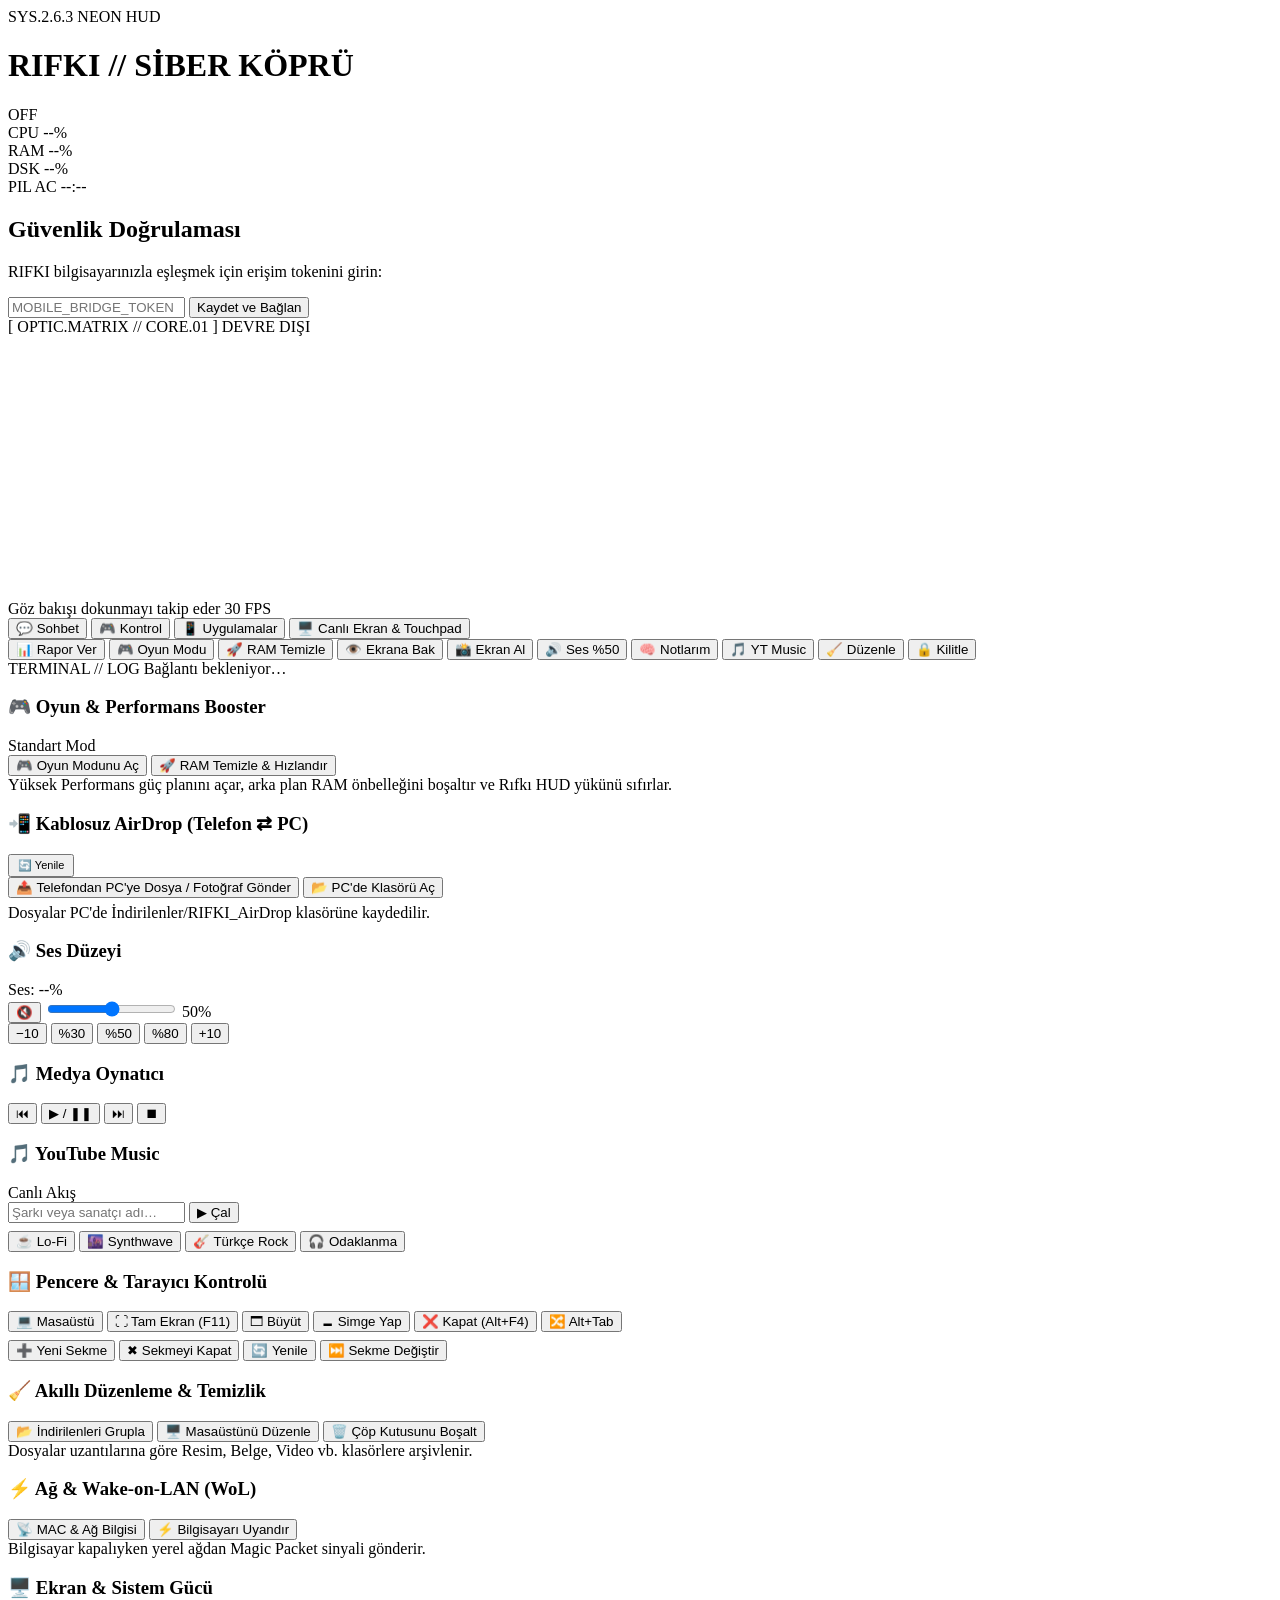
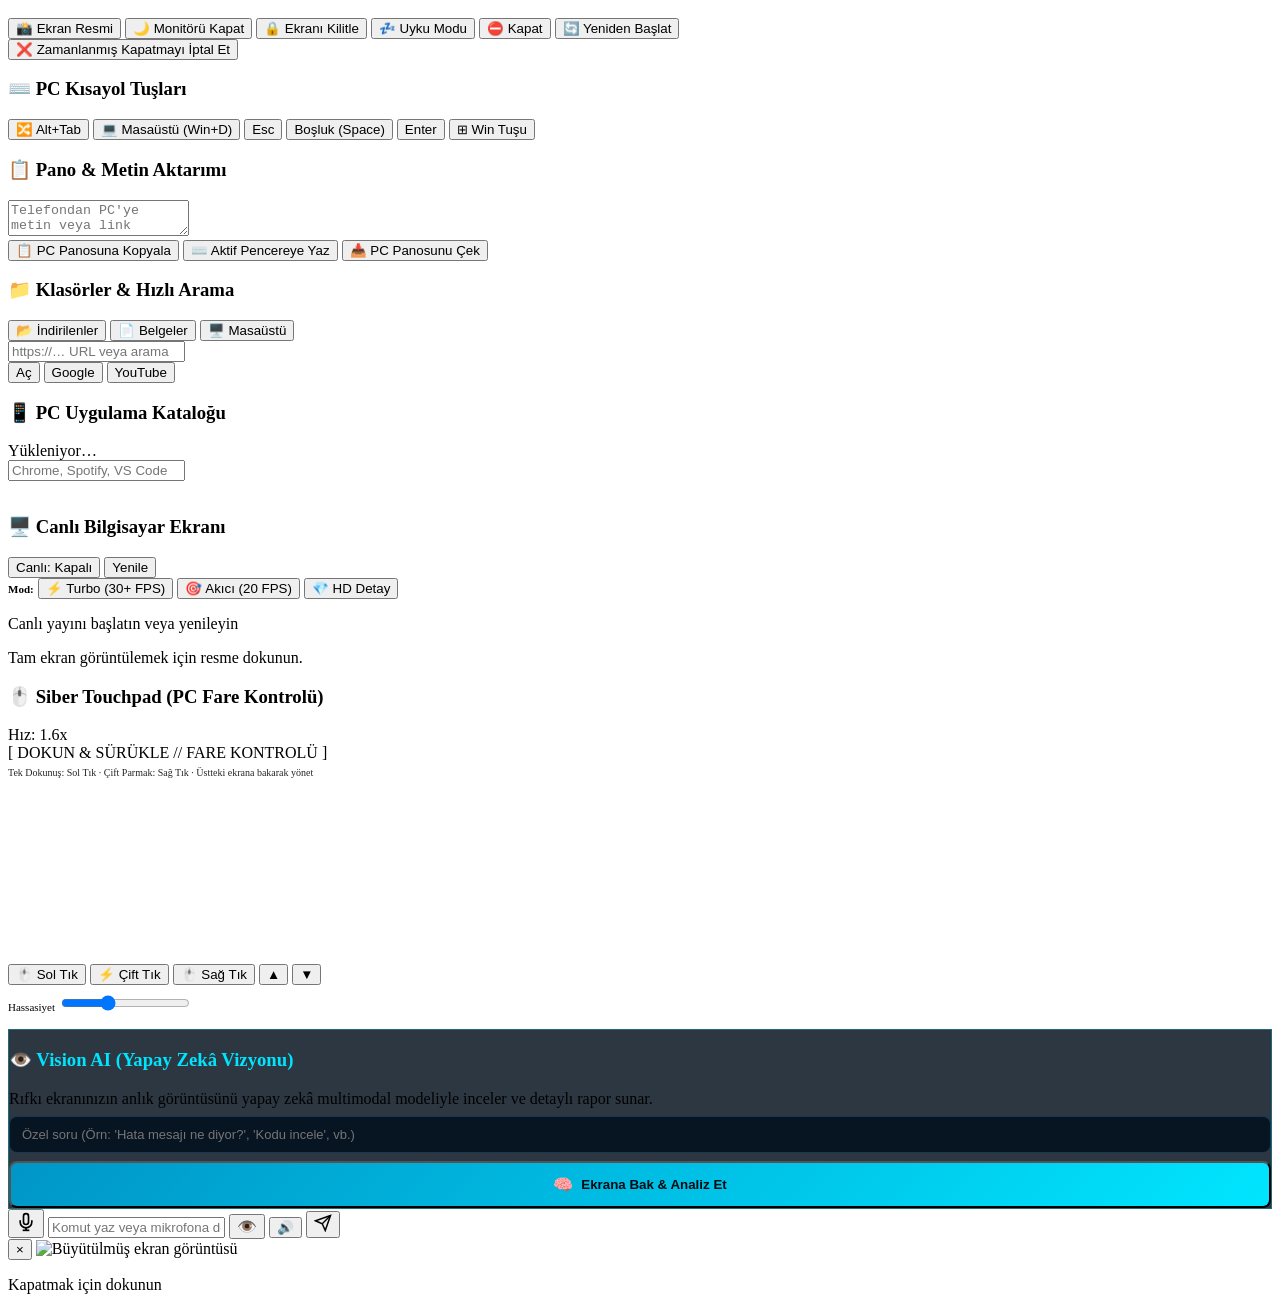
==== commit 909c2bb0: "fix(touchpad): restore instant responsiveness with decoupled WS worker, input desktop attach & W3C P" ====
--- a/bridge/static/index.html
+++ b/bridge/static/index.html
@@ -7,14 +7,14 @@
   <meta name="apple-mobile-web-app-capable" content="yes" />
   <meta name="apple-mobile-web-app-status-bar-style" content="black-translucent" />
   <title>RIFKI Siber Kokpit</title>
-  <link rel="stylesheet" href="/static/style.css?v=2.6.2" />
+  <link rel="stylesheet" href="/static/style.css?v=2.6.3" />
 </head>
 <body>
   <!-- Top Cockpit Bar -->
   <header class="top-bar">
     <div class="brand">
       <div class="kicker-row">
-        <span class="brand-tag">SYS.2.6.2</span>
+        <span class="brand-tag">SYS.2.6.3</span>
         <span class="brand-sub">NEON HUD</span>
       </div>
       <h1 class="brand-title">RIFKI <span>// SİBER KÖPRÜ</span></h1>
@@ -463,6 +463,6 @@
     <p class="lightbox-hint">Kapatmak için dokunun</p>
   </div>
 
-  <script src="/static/app.js?v=2.6.2"></script>
+  <script src="/static/app.js?v=2.6.3"></script>
 </body>
 </html>
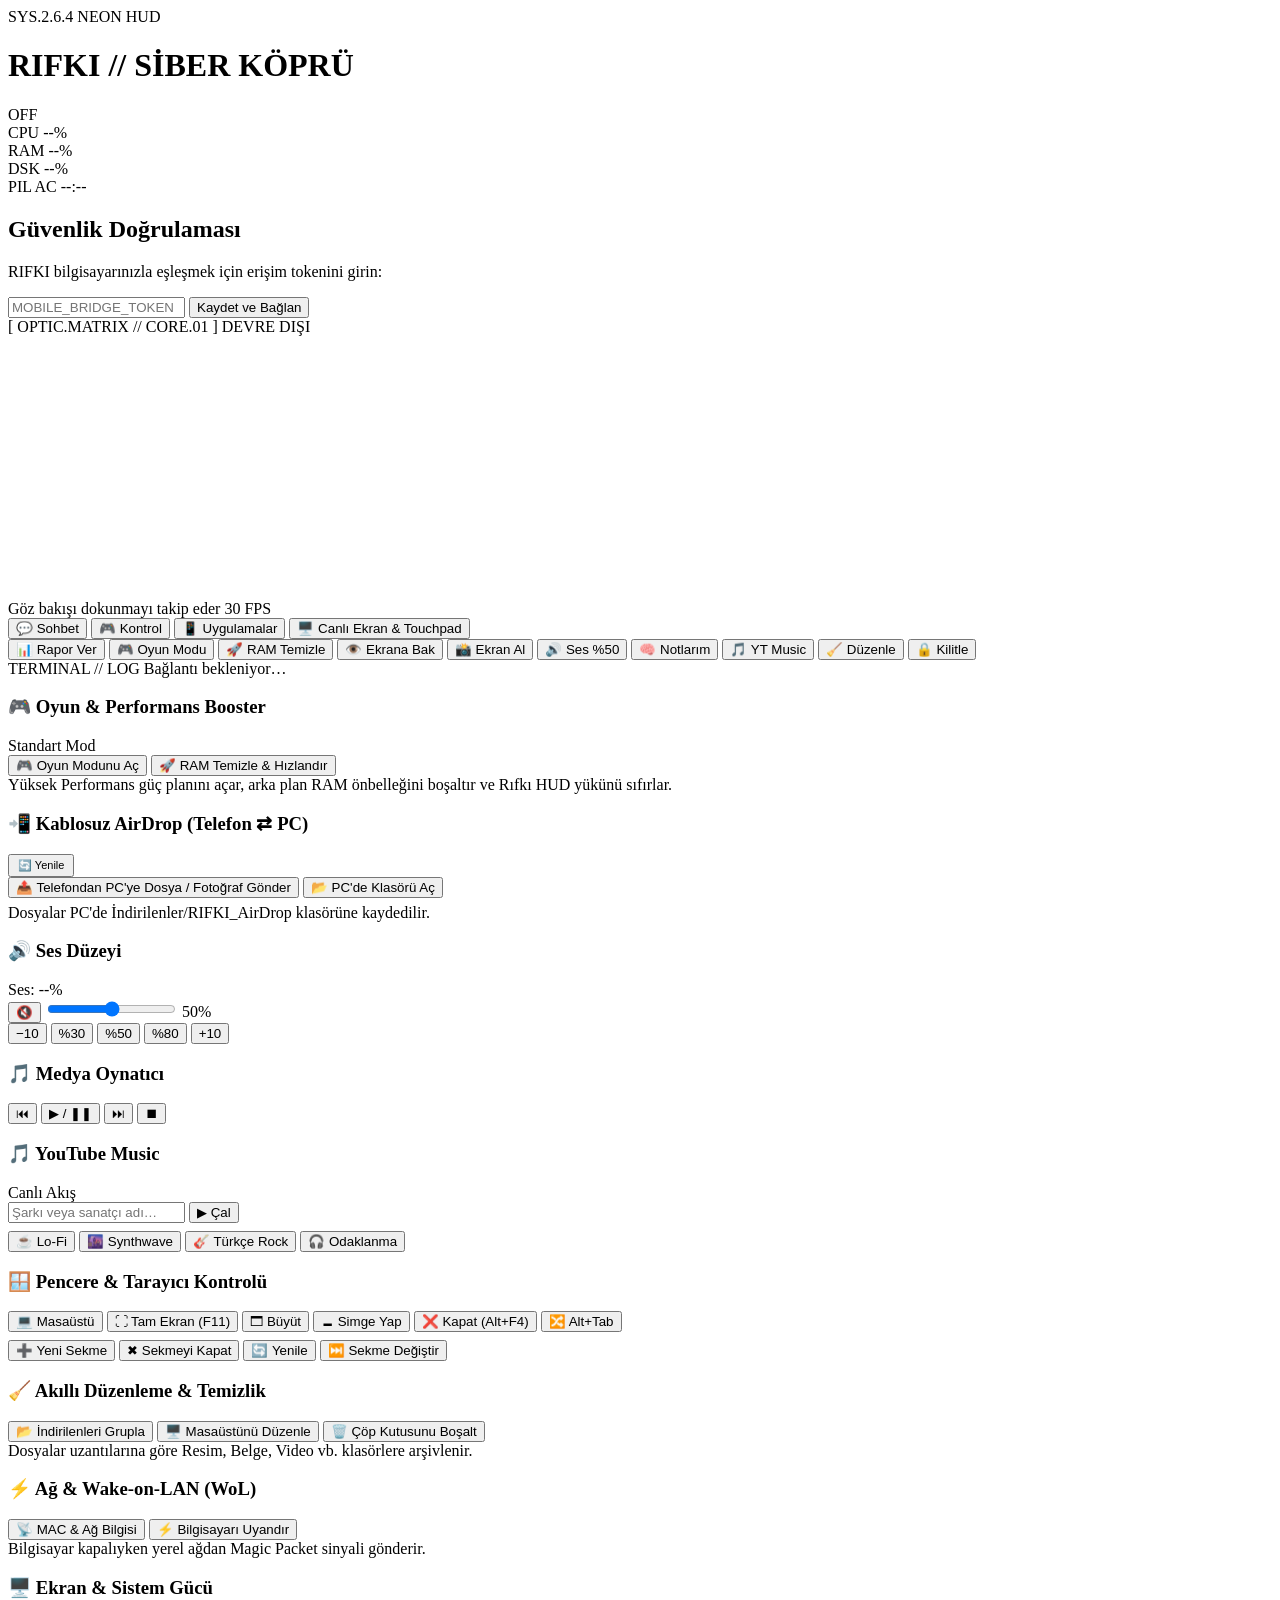
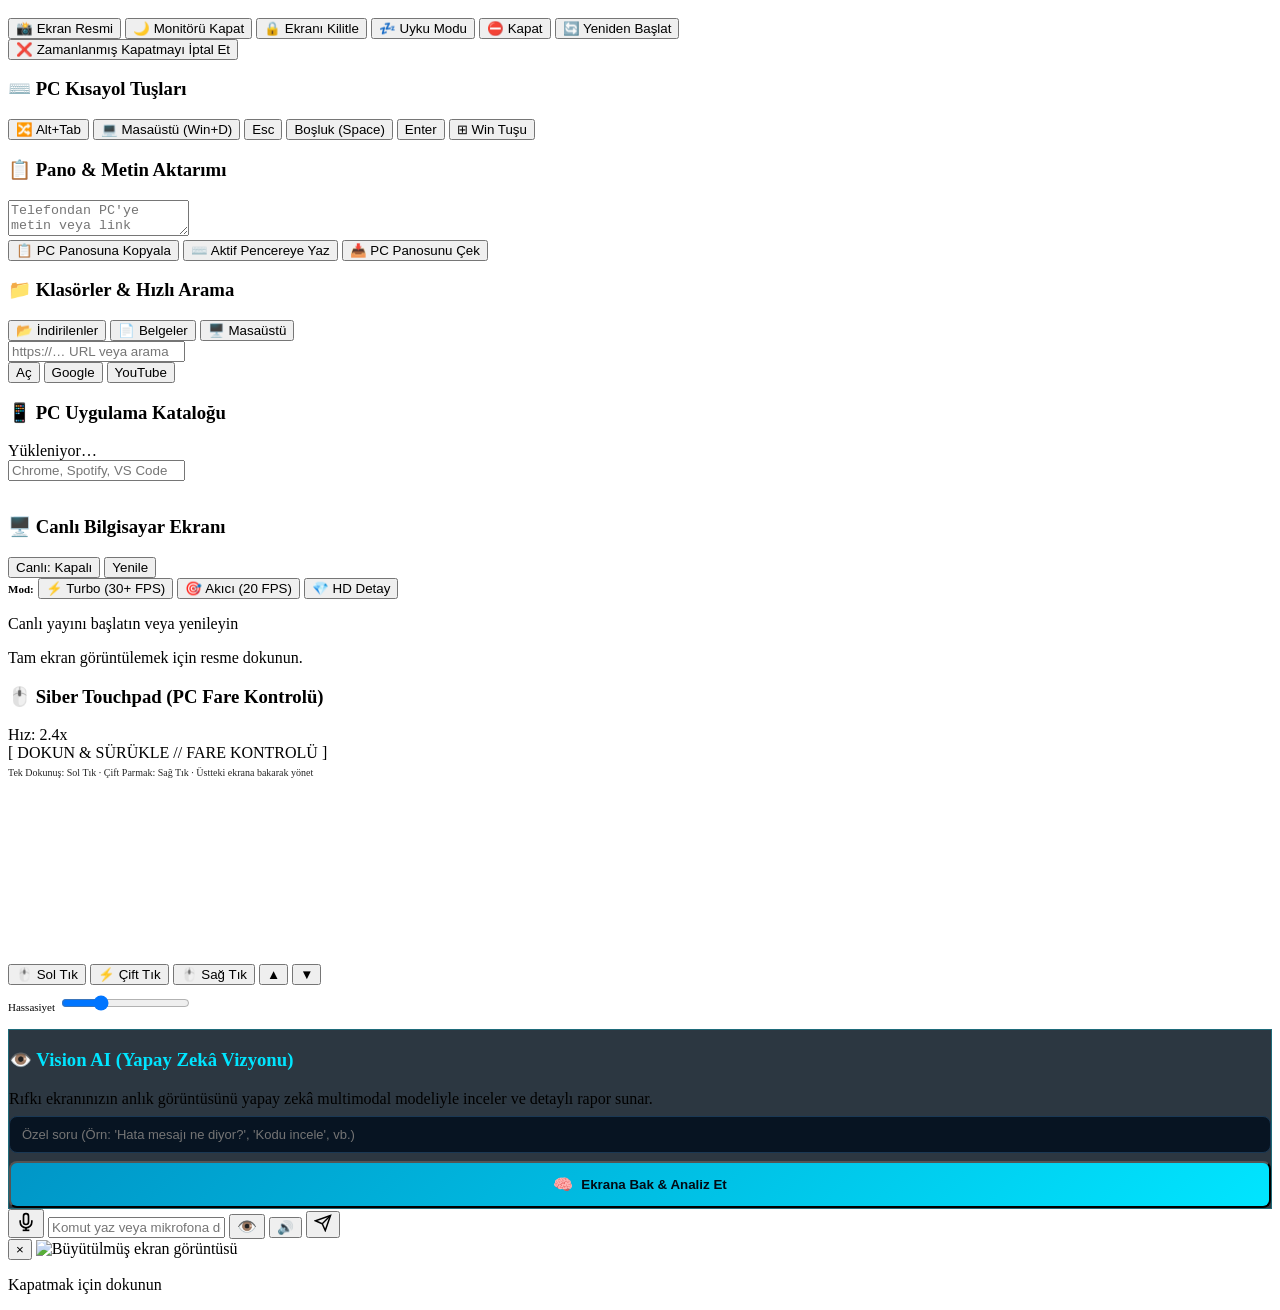
==== commit c957698a: "feat(touchpad): ultra-responsive dynamic ballistics, rAF batching & TCP_NODELAY (v2.6.4)" ====
--- a/bridge/static/index.html
+++ b/bridge/static/index.html
@@ -7,14 +7,14 @@
   <meta name="apple-mobile-web-app-capable" content="yes" />
   <meta name="apple-mobile-web-app-status-bar-style" content="black-translucent" />
   <title>RIFKI Siber Kokpit</title>
-  <link rel="stylesheet" href="/static/style.css?v=2.6.3" />
+  <link rel="stylesheet" href="/static/style.css?v=2.6.4" />
 </head>
 <body>
   <!-- Top Cockpit Bar -->
   <header class="top-bar">
     <div class="brand">
       <div class="kicker-row">
-        <span class="brand-tag">SYS.2.6.3</span>
+        <span class="brand-tag">SYS.2.6.4</span>
         <span class="brand-sub">NEON HUD</span>
       </div>
       <h1 class="brand-title">RIFKI <span>// SİBER KÖPRÜ</span></h1>
@@ -380,7 +380,7 @@
       <div class="card" style="margin-top: 12px; border-color: rgba(61, 240, 255, 0.45);">
         <div class="card-head">
           <h3>🖱️ Siber Touchpad (PC Fare Kontrolü)</h3>
-          <span class="pill" id="touchSensLabel">Hız: 1.6x</span>
+          <span class="pill" id="touchSensLabel">Hız: 2.4x</span>
         </div>
         <div class="touchpad-surface" id="touchpadSurface" style="min-height: 220px;">
           <div class="touchpad-crosshair">
@@ -398,7 +398,7 @@
         </div>
         <div class="slider-row" style="margin-top:8px;">
           <span style="font-size:11px; color:var(--muted);">Hassasiyet</span>
-          <input type="range" id="touchSensSlider" min="6" max="35" value="16" class="cyber-slider" />
+          <input type="range" id="touchSensSlider" min="10" max="60" value="24" class="cyber-slider" />
         </div>
       </div>
 
@@ -463,6 +463,6 @@
     <p class="lightbox-hint">Kapatmak için dokunun</p>
   </div>
 
-  <script src="/static/app.js?v=2.6.3"></script>
+  <script src="/static/app.js?v=2.6.4"></script>
 </body>
 </html>
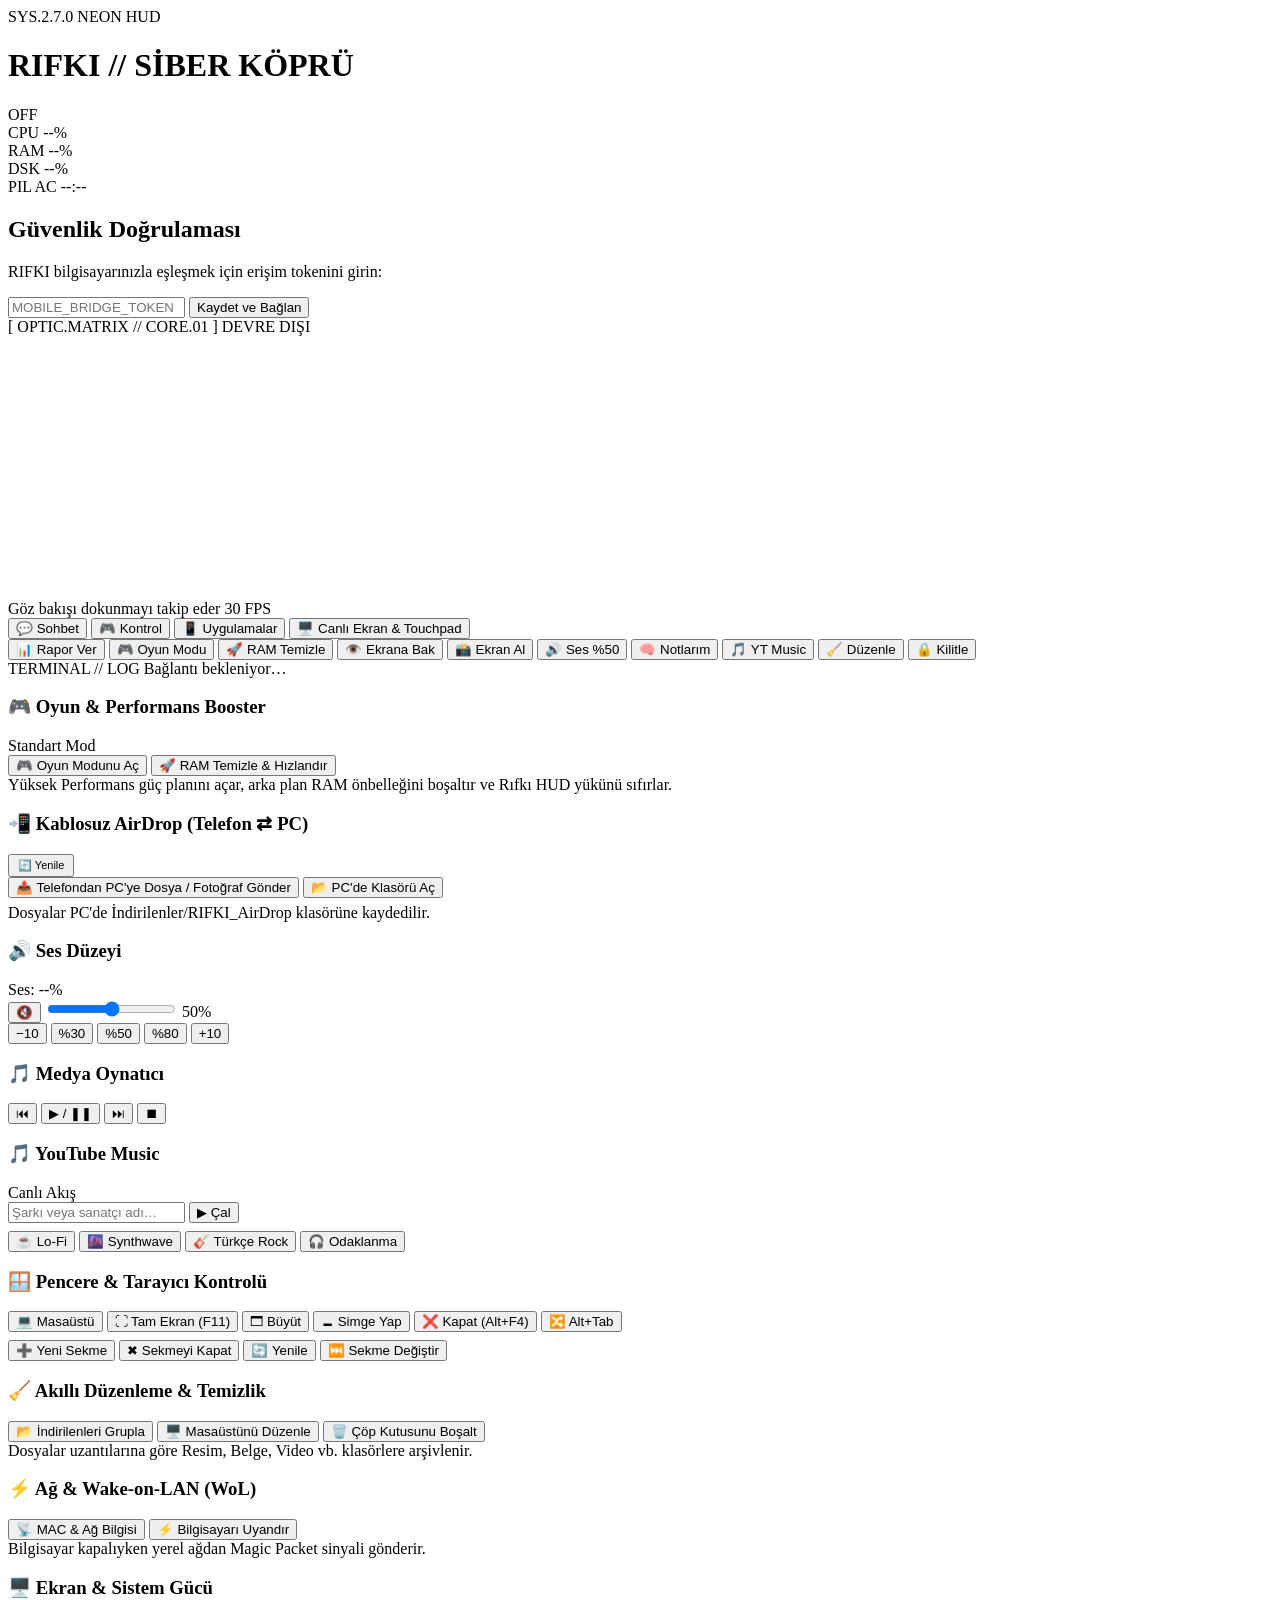
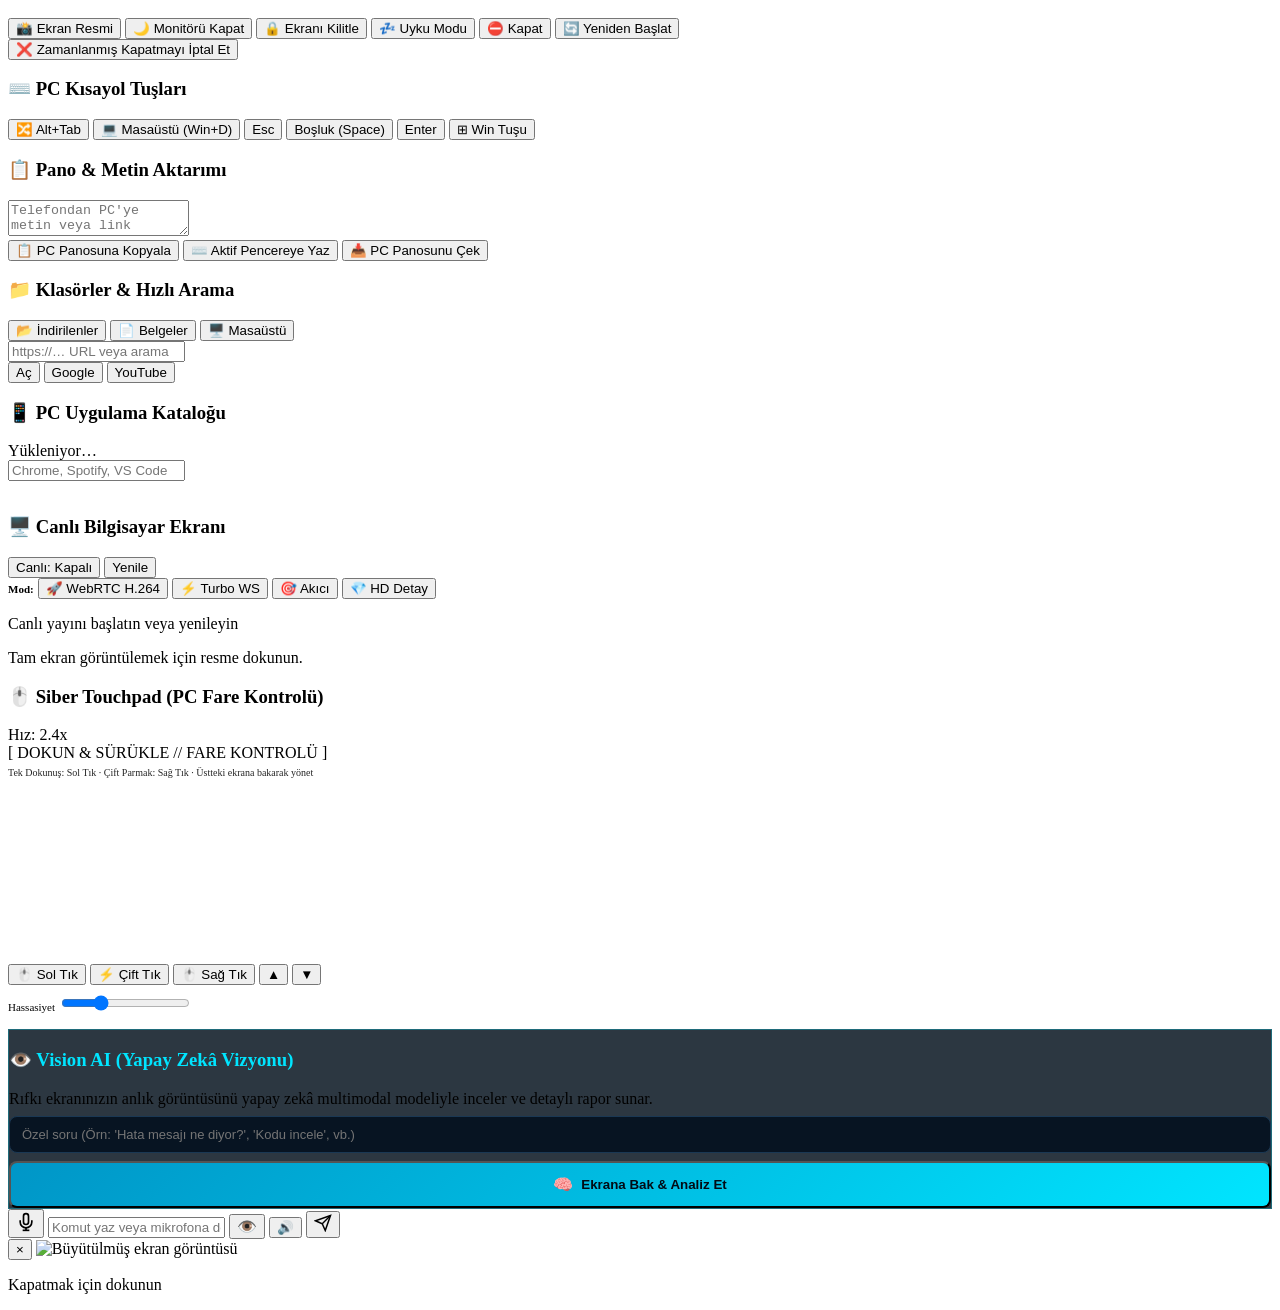
==== commit 9974c9f5: "feat(webrtc): hardware-accelerated H.264 video streaming with NVENC/AMF & zero-CPU phone decoding (v" ====
--- a/bridge/static/index.html
+++ b/bridge/static/index.html
@@ -7,14 +7,14 @@
   <meta name="apple-mobile-web-app-capable" content="yes" />
   <meta name="apple-mobile-web-app-status-bar-style" content="black-translucent" />
   <title>RIFKI Siber Kokpit</title>
-  <link rel="stylesheet" href="/static/style.css?v=2.6.4" />
+  <link rel="stylesheet" href="/static/style.css?v=2.7.0" />
 </head>
 <body>
   <!-- Top Cockpit Bar -->
   <header class="top-bar">
     <div class="brand">
       <div class="kicker-row">
-        <span class="brand-tag">SYS.2.6.4</span>
+        <span class="brand-tag">SYS.2.7.0</span>
         <span class="brand-sub">NEON HUD</span>
       </div>
       <h1 class="brand-title">RIFKI <span>// SİBER KÖPRÜ</span></h1>
@@ -364,11 +364,13 @@
         </div>
         <div class="live-mode-row">
           <span style="font-size:11px; color:var(--muted); font-weight:600;">Mod:</span>
-          <button type="button" class="btn-sub active" id="btnModeUltra" title="WebSocket donanım hızlandırmalı gerçek zamanlı akış (30+ FPS, ~20ms gecikme)">⚡ Turbo (30+ FPS)</button>
-          <button type="button" class="btn-sub" id="btnModeBalanced" title="Dengeli hız ve netlik (20 FPS)">🎯 Akıcı (20 FPS)</button>
+          <button type="button" class="btn-sub active" id="btnModeWebRTC" title="NVIDIA/AMD Donanımsal WebRTC H.264 Akışı (60 FPS, ~10ms gecikme, Sıfır CPU)">🚀 WebRTC H.264</button>
+          <button type="button" class="btn-sub" id="btnModeUltra" title="WebSocket donanım hızlandırmalı gerçek zamanlı akış (30+ FPS, ~20ms gecikme)">⚡ Turbo WS</button>
+          <button type="button" class="btn-sub" id="btnModeBalanced" title="Dengeli hız ve netlik (20 FPS)">🎯 Akıcı</button>
           <button type="button" class="btn-sub" id="btnModeHd" title="Yüksek çözünürlük detaylı görüntü (10 FPS)">💎 HD Detay</button>
         </div>
         <div class="live-frame">
+          <video id="liveVideo" autoplay playsinline muted style="width:100%; height:auto; display:none; border-radius:8px; cursor:pointer; background:#000;"></video>
           <canvas id="liveCanvas" style="width:100%; height:auto; display:none; border-radius:8px; cursor:pointer;"></canvas>
           <img id="liveImg" alt="PC ekranı" hidden />
           <p class="live-empty" id="liveEmpty">Canlı yayını başlatın veya yenileyin</p>
@@ -463,6 +465,6 @@
     <p class="lightbox-hint">Kapatmak için dokunun</p>
   </div>
 
-  <script src="/static/app.js?v=2.6.4"></script>
+  <script src="/static/app.js?v=2.7.0"></script>
 </body>
 </html>
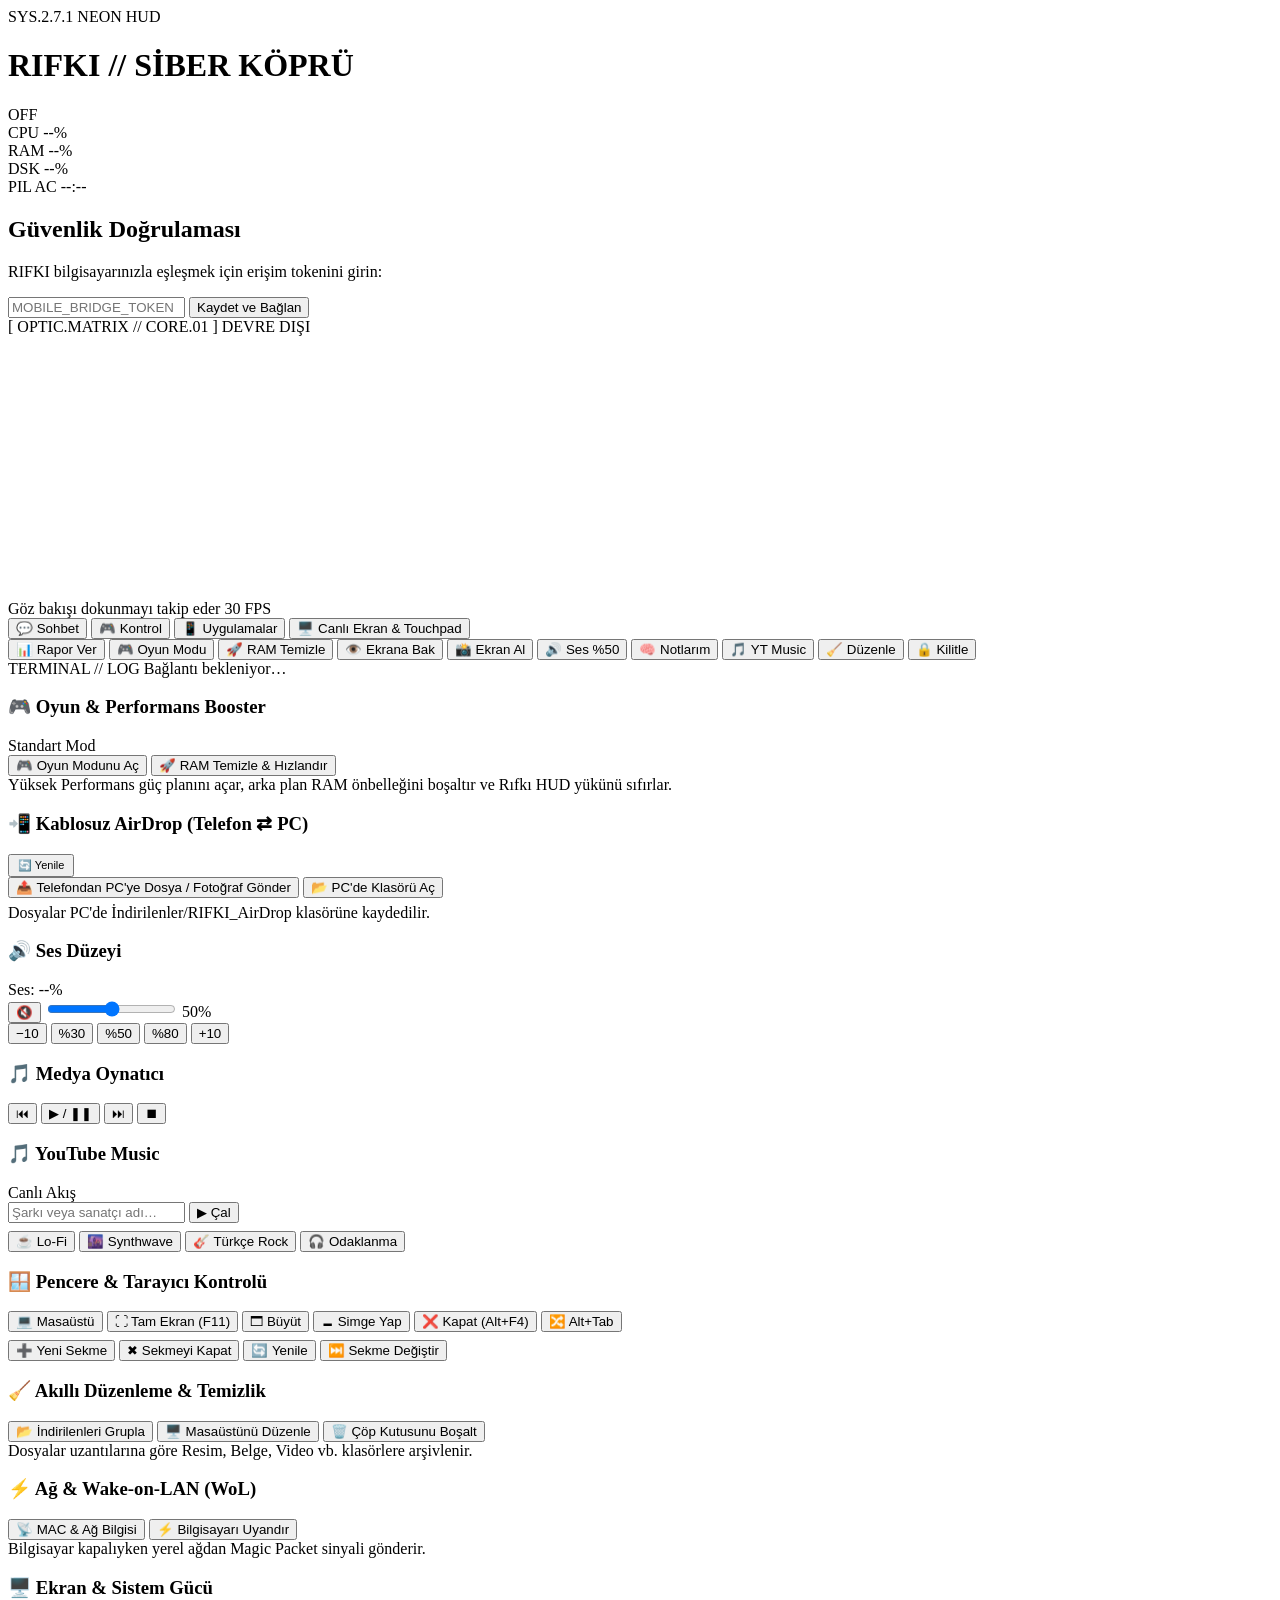
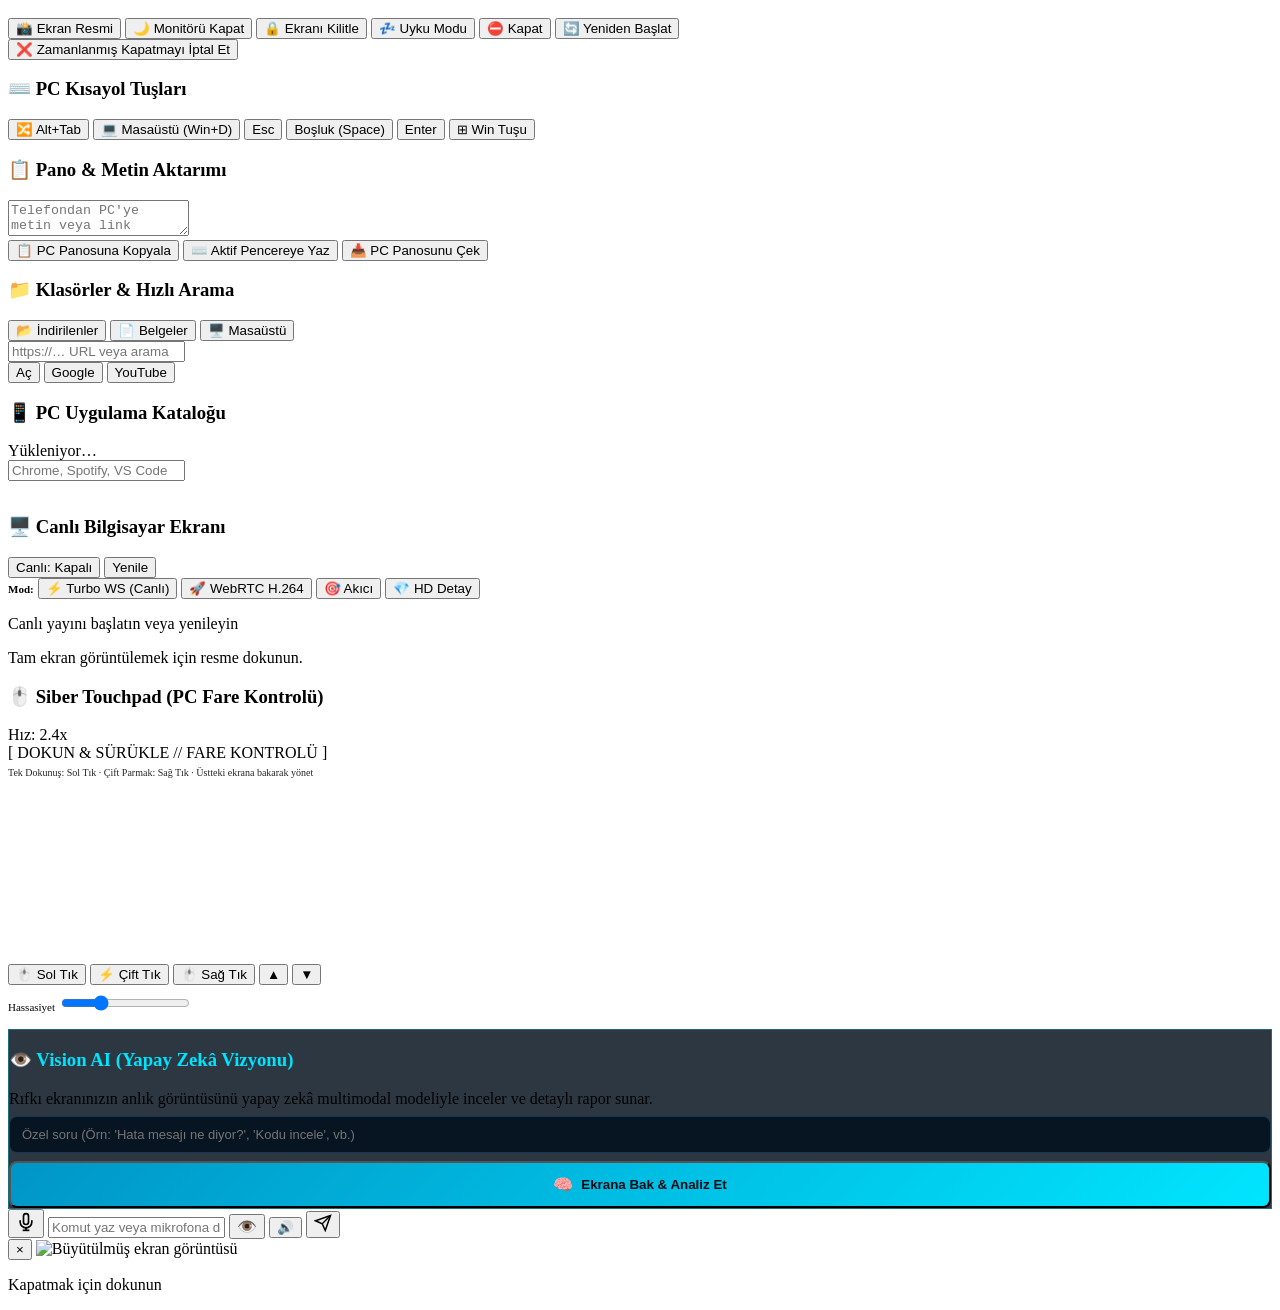
==== commit a83717f3: "feat(webrtc): complete one-shot ICE candidate gathering & mobile video autoplay (v2.7.1)" ====
--- a/bridge/static/index.html
+++ b/bridge/static/index.html
@@ -7,14 +7,14 @@
   <meta name="apple-mobile-web-app-capable" content="yes" />
   <meta name="apple-mobile-web-app-status-bar-style" content="black-translucent" />
   <title>RIFKI Siber Kokpit</title>
-  <link rel="stylesheet" href="/static/style.css?v=2.7.0" />
+  <link rel="stylesheet" href="/static/style.css?v=2.7.1" />
 </head>
 <body>
   <!-- Top Cockpit Bar -->
   <header class="top-bar">
     <div class="brand">
       <div class="kicker-row">
-        <span class="brand-tag">SYS.2.7.0</span>
+        <span class="brand-tag">SYS.2.7.1</span>
         <span class="brand-sub">NEON HUD</span>
       </div>
       <h1 class="brand-title">RIFKI <span>// SİBER KÖPRÜ</span></h1>
@@ -364,8 +364,8 @@
         </div>
         <div class="live-mode-row">
           <span style="font-size:11px; color:var(--muted); font-weight:600;">Mod:</span>
-          <button type="button" class="btn-sub active" id="btnModeWebRTC" title="NVIDIA/AMD Donanımsal WebRTC H.264 Akışı (60 FPS, ~10ms gecikme, Sıfır CPU)">🚀 WebRTC H.264</button>
-          <button type="button" class="btn-sub" id="btnModeUltra" title="WebSocket donanım hızlandırmalı gerçek zamanlı akış (30+ FPS, ~20ms gecikme)">⚡ Turbo WS</button>
+          <button type="button" class="btn-sub active" id="btnModeUltra" title="WebSocket donanım hızlandırmalı gerçek zamanlı akış (30+ FPS, ~20ms gecikme)">⚡ Turbo WS (Canlı)</button>
+          <button type="button" class="btn-sub" id="btnModeWebRTC" title="NVIDIA/AMD Donanımsal WebRTC H.264 Akışı (60 FPS, ~10ms gecikme, Sıfır CPU)">🚀 WebRTC H.264</button>
           <button type="button" class="btn-sub" id="btnModeBalanced" title="Dengeli hız ve netlik (20 FPS)">🎯 Akıcı</button>
           <button type="button" class="btn-sub" id="btnModeHd" title="Yüksek çözünürlük detaylı görüntü (10 FPS)">💎 HD Detay</button>
         </div>
@@ -465,6 +465,6 @@
     <p class="lightbox-hint">Kapatmak için dokunun</p>
   </div>
 
-  <script src="/static/app.js?v=2.7.0"></script>
+  <script src="/static/app.js?v=2.7.1"></script>
 </body>
 </html>
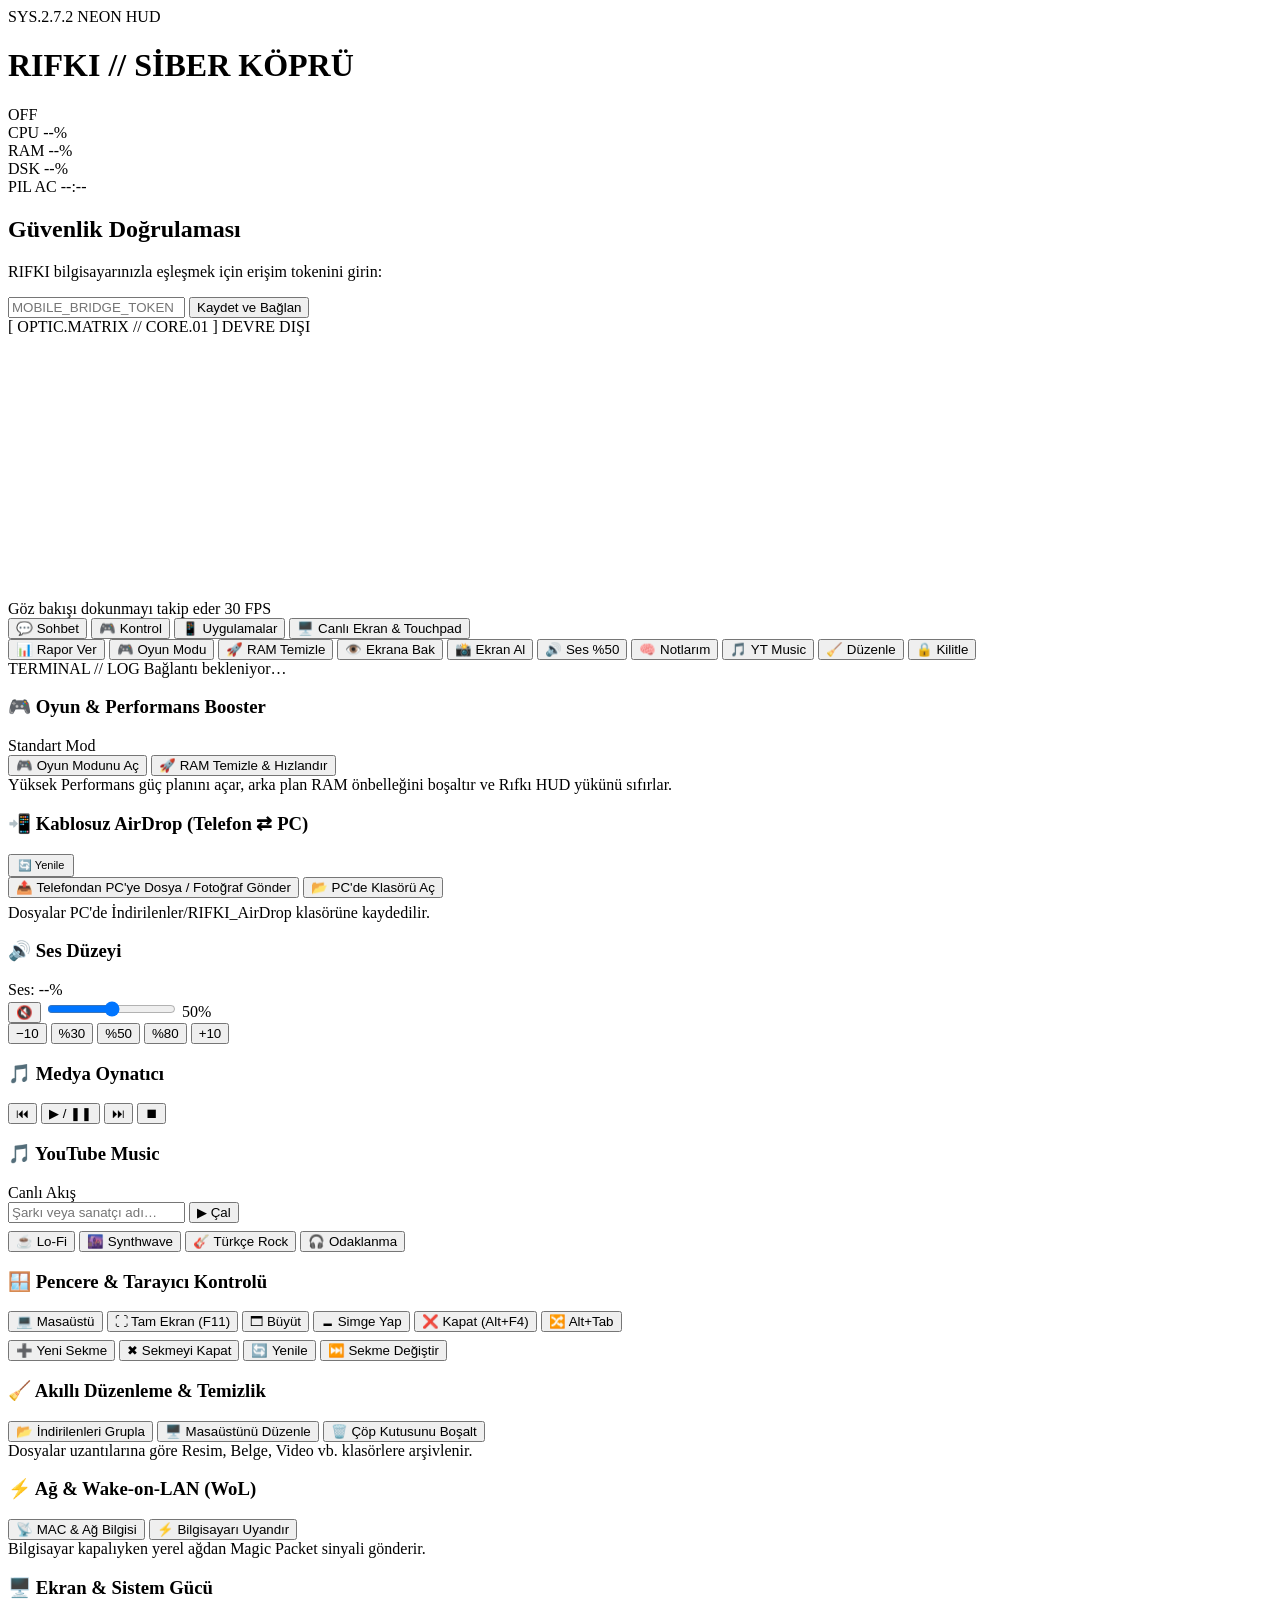
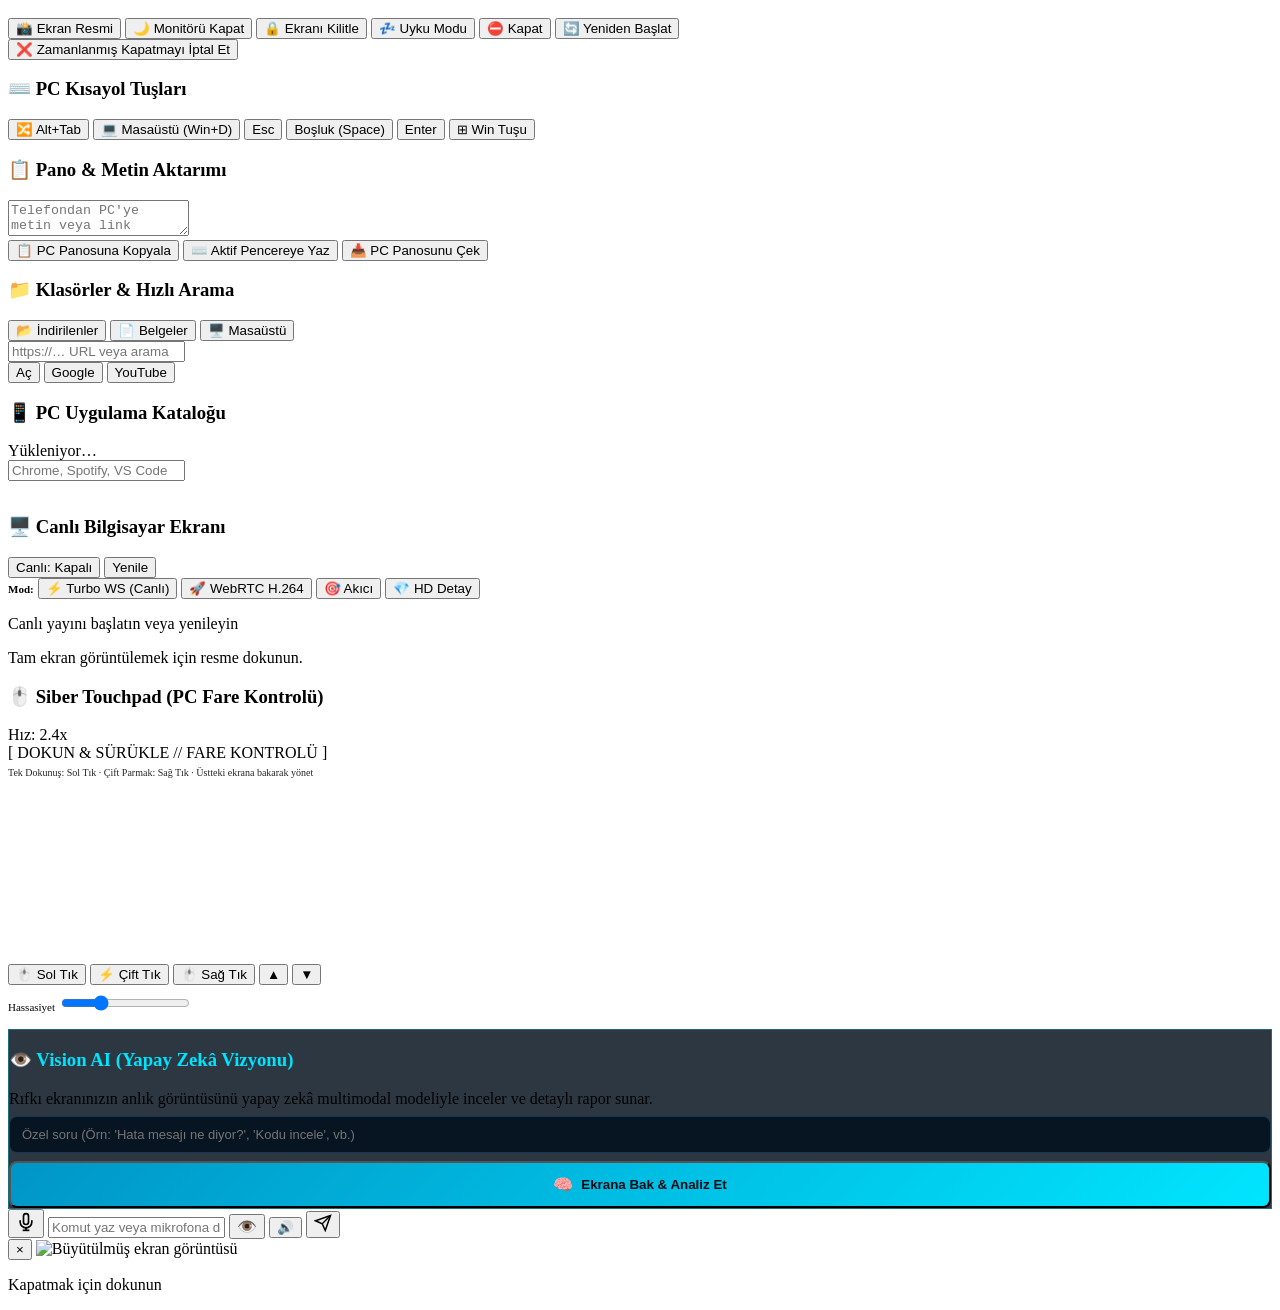
==== commit a233c24d: "fix(ui): fix close button (X) and add escape/close buttons to mobile pairing dialog (v2.7.2)" ====
--- a/bridge/static/index.html
+++ b/bridge/static/index.html
@@ -7,14 +7,14 @@
   <meta name="apple-mobile-web-app-capable" content="yes" />
   <meta name="apple-mobile-web-app-status-bar-style" content="black-translucent" />
   <title>RIFKI Siber Kokpit</title>
-  <link rel="stylesheet" href="/static/style.css?v=2.7.1" />
+  <link rel="stylesheet" href="/static/style.css?v=2.7.2" />
 </head>
 <body>
   <!-- Top Cockpit Bar -->
   <header class="top-bar">
     <div class="brand">
       <div class="kicker-row">
-        <span class="brand-tag">SYS.2.7.1</span>
+        <span class="brand-tag">SYS.2.7.2</span>
         <span class="brand-sub">NEON HUD</span>
       </div>
       <h1 class="brand-title">RIFKI <span>// SİBER KÖPRÜ</span></h1>
@@ -465,6 +465,6 @@
     <p class="lightbox-hint">Kapatmak için dokunun</p>
   </div>
 
-  <script src="/static/app.js?v=2.7.1"></script>
+  <script src="/static/app.js?v=2.7.2"></script>
 </body>
 </html>
